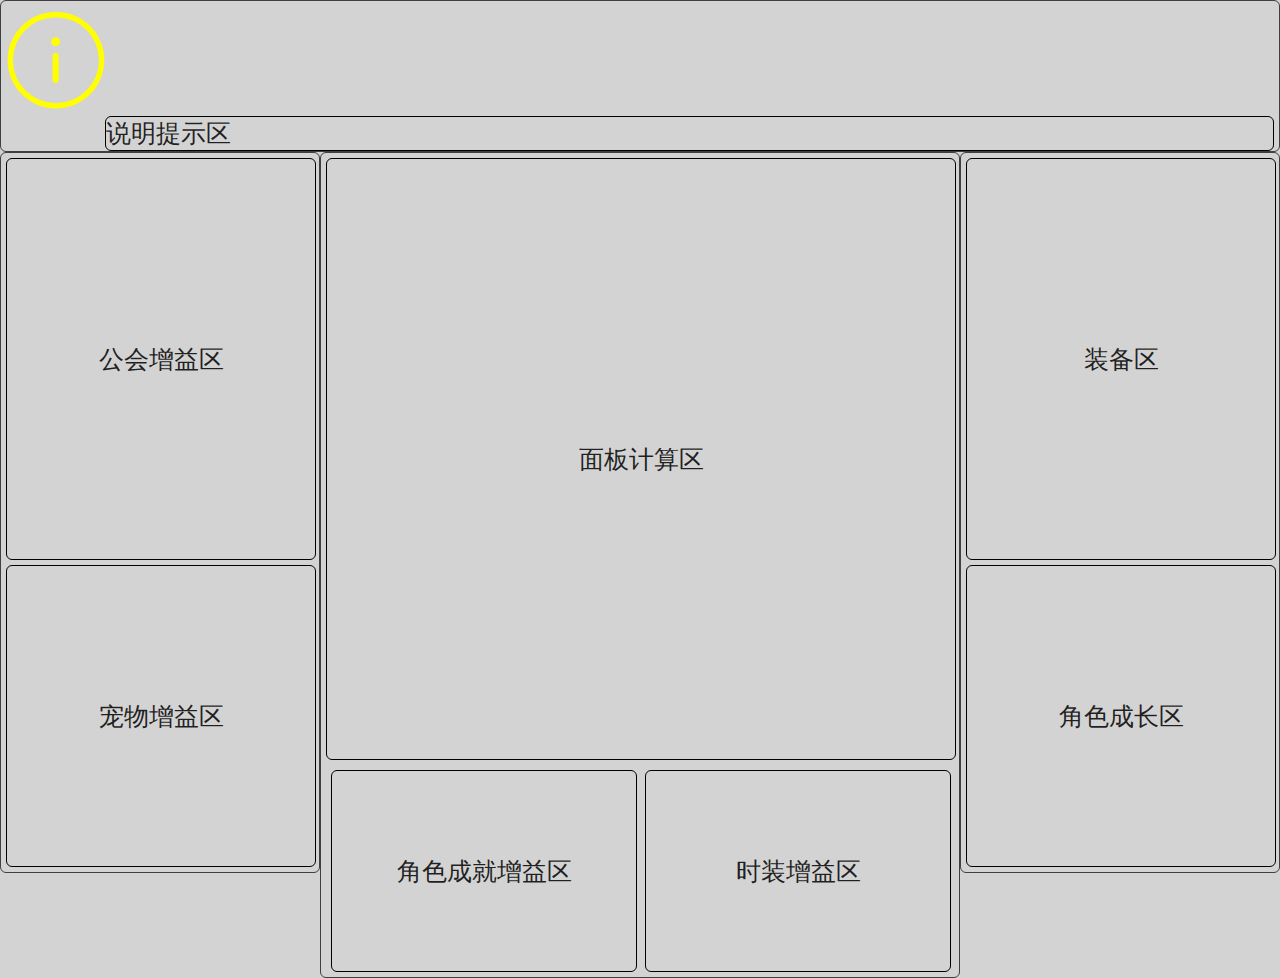
==== indexPC.html @ 62c7f98a "画了个框" ====
<!DOCTYPE html>
<html lang="en">
<head>
    <meta charset="UTF-8">
    <title>DNF面板计算器</title>
    <link href="./layui/css/layui.css" rel="stylesheet">
    <link href="./css/background.css" rel="stylesheet">
    <script src="js/rem.js" ></script>
</head>
<body>
<script src="./layui/layui.js"></script>
<script>
    layui.use(['layer', 'form'], function(){
        var layer = layui.layer
            ,form = layui.form;

        // layer.msg('Hello World');
    });
</script>
<div id="container" class="container">
    <div class="layui-row" style="height: 100px; margin-bottom: 30px;">
        <div class="layui-col-md12 colpadding colborder">
            <i class="layui-icon layui-icon-tips" style="font-size: 100px; width: 8%; color: yellow;"></i>
            <div id="warringInfo" class="panelDivbgWarring" style="float: right; height: 100%; width: 92%">说明提示区</div>
        </div>
    </div>
    <div class="layui-row">
        <!-- 左边列 -->
        <div class="layui-col-md3 colpadding colborder">
            <div id="guild" class="panelDivbg" style="height: 400px;">
                公会增益区
            </div>
            <div id="pet" class="panelDivbg" style="height: 300px;">
                宠物增益区
            </div>
        </div>
        <!-- 中间列 -->
        <div class="layui-col-md6 colpadding colborder">
            <div id="mainpanel" class="panelDivbg" style="height: 600px;">
                面板计算区
            </div>
            <div class="layui-row">
                <div class="layui-col-md6 colpadding">
                    <div id="achievement" class="panelDivbg" style="height: 200px;">
                        角色成就增益区
                    </div>
                </div>
                <div class="layui-col-md6 colpadding">
                    <div id="fashion" class="panelDivbg" style="height: 200px;">
                        时装增益区
                    </div>
                </div>
            </div>
        </div>
        <!-- 右边列 -->
        <div class="layui-col-md3 colpadding colborder">
            <div id="equipment" class="panelDivbg" style="height: 400px;">
                装备区
            </div>
            <div id="grow" class="panelDivbg" style="height: 300px;">
                角色成长区
            </div>
        </div>
    </div>
</div>
</body>
</html>
---- layui/css/layui.css ----
blockquote, body, button, dd, div, dl, dt, form, h1, h2, h3, h4, h5, h6, input, li, ol, p, pre, td, textarea, th, ul {
    margin: 0;
    padding: 0;
    -webkit-tap-highlight-color: rgba(0, 0, 0, 0)
}

a:active, a:hover {
    outline: 0
}

img {
    display: inline-block;
    border: none;
    vertical-align: middle
}

li {
    list-style: none
}

table {
    border-collapse: collapse;
    border-spacing: 0
}

h1, h2, h3 {
    font-weight: 400
}

h4, h5, h6 {
    font-size: 100%;
    font-weight: 400
}

button, input, select, textarea {
    font-size: 100%
}

button, input, optgroup, option, select, textarea {
    font-family: inherit;
    font-size: inherit;
    font-style: inherit;
    font-weight: inherit;
    outline: 0
}

pre {
    white-space: pre-wrap;
    white-space: -moz-pre-wrap;
    white-space: -pre-wrap;
    white-space: -o-pre-wrap;
    word-wrap: break-word
}

body {
    line-height: 1.6;
    color: #333;
    color: rgba(0, 0, 0, .85);
    font: 14px Helvetica Neue, Helvetica, PingFang SC, Tahoma, Arial, sans-serif
}

hr {
    height: 0;
    line-height: 0;
    margin: 10px 0;
    padding: 0;
    border: none !important;
    border-bottom: 1px solid #eee !important;
    clear: both;
    overflow: hidden;
    background: 0 0
}

a {
    color: #333;
    text-decoration: none
}

a:hover {
    color: #777
}

a cite {
    font-style: normal;
    *cursor: pointer
}

.layui-border-box, .layui-border-box * {
    box-sizing: border-box
}

.layui-box, .layui-box * {
    box-sizing: content-box
}

.layui-clear {
    clear: both;
    *zoom: 1
}

.layui-clear:after {
    content: '\20';
    clear: both;
    *zoom: 1;
    display: block;
    height: 0
}

.layui-inline {
    position: relative;
    display: inline-block;
    *display: inline;
    *zoom: 1;
    vertical-align: middle
}

.layui-edge {
    position: relative;
    display: inline-block;
    vertical-align: middle;
    width: 0;
    height: 0;
    border-width: 6px;
    border-style: dashed;
    border-color: transparent;
    overflow: hidden
}

.layui-edge-top {
    top: -4px;
    border-bottom-color: #999;
    border-bottom-style: solid
}

.layui-edge-right {
    border-left-color: #999;
    border-left-style: solid
}

.layui-edge-bottom {
    top: 2px;
    border-top-color: #999;
    border-top-style: solid
}

.layui-edge-left {
    border-right-color: #999;
    border-right-style: solid
}

.layui-elip {
    text-overflow: ellipsis;
    overflow: hidden;
    white-space: nowrap
}

.layui-disabled, .layui-icon, .layui-unselect {
    -moz-user-select: none;
    -webkit-user-select: none;
    -ms-user-select: none
}

.layui-disabled, .layui-disabled:hover {
    color: #d2d2d2 !important;
    cursor: not-allowed !important
}

.layui-circle {
    border-radius: 100%
}

.layui-show {
    display: block !important
}

.layui-hide {
    display: none !important
}

.layui-show-v {
    visibility: visible !important
}

.layui-hide-v {
    visibility: hidden !important
}

@font-face {
    font-family: layui-icon;
    src: url(../font/iconfont.eot?v=256);
    src: url(../font/iconfont.eot?v=256#iefix) format('embedded-opentype'), url(../font/iconfont.woff2?v=256) format('woff2'), url(../font/iconfont.woff?v=256) format('woff'), url(../font/iconfont.ttf?v=256) format('truetype'), url(../font/iconfont.svg?v=256#layui-icon) format('svg')
}

.layui-icon {
    font-family: layui-icon !important;
    font-size: 16px;
    font-style: normal;
    -webkit-font-smoothing: antialiased;
    -moz-osx-font-smoothing: grayscale
}

.layui-icon-reply-fill:before {
    content: "\e611"
}

.layui-icon-set-fill:before {
    content: "\e614"
}

.layui-icon-menu-fill:before {
    content: "\e60f"
}

.layui-icon-search:before {
    content: "\e615"
}

.layui-icon-share:before {
    content: "\e641"
}

.layui-icon-set-sm:before {
    content: "\e620"
}

.layui-icon-engine:before {
    content: "\e628"
}

.layui-icon-close:before {
    content: "\1006"
}

.layui-icon-close-fill:before {
    content: "\1007"
}

.layui-icon-chart-screen:before {
    content: "\e629"
}

.layui-icon-star:before {
    content: "\e600"
}

.layui-icon-circle-dot:before {
    content: "\e617"
}

.layui-icon-chat:before {
    content: "\e606"
}

.layui-icon-release:before {
    content: "\e609"
}

.layui-icon-list:before {
    content: "\e60a"
}

.layui-icon-chart:before {
    content: "\e62c"
}

.layui-icon-ok-circle:before {
    content: "\1005"
}

.layui-icon-layim-theme:before {
    content: "\e61b"
}

.layui-icon-table:before {
    content: "\e62d"
}

.layui-icon-right:before {
    content: "\e602"
}

.layui-icon-left:before {
    content: "\e603"
}

.layui-icon-cart-simple:before {
    content: "\e698"
}

.layui-icon-face-cry:before {
    content: "\e69c"
}

.layui-icon-face-smile:before {
    content: "\e6af"
}

.layui-icon-survey:before {
    content: "\e6b2"
}

.layui-icon-tree:before {
    content: "\e62e"
}

.layui-icon-ie:before {
    content: "\e7bb"
}

.layui-icon-upload-circle:before {
    content: "\e62f"
}

.layui-icon-add-circle:before {
    content: "\e61f"
}

.layui-icon-download-circle:before {
    content: "\e601"
}

.layui-icon-templeate-1:before {
    content: "\e630"
}

.layui-icon-util:before {
    content: "\e631"
}

.layui-icon-face-surprised:before {
    content: "\e664"
}

.layui-icon-edit:before {
    content: "\e642"
}

.layui-icon-speaker:before {
    content: "\e645"
}

.layui-icon-down:before {
    content: "\e61a"
}

.layui-icon-file:before {
    content: "\e621"
}

.layui-icon-layouts:before {
    content: "\e632"
}

.layui-icon-rate-half:before {
    content: "\e6c9"
}

.layui-icon-add-circle-fine:before {
    content: "\e608"
}

.layui-icon-prev-circle:before {
    content: "\e633"
}

.layui-icon-read:before {
    content: "\e705"
}

.layui-icon-404:before {
    content: "\e61c"
}

.layui-icon-carousel:before {
    content: "\e634"
}

.layui-icon-help:before {
    content: "\e607"
}

.layui-icon-code-circle:before {
    content: "\e635"
}

.layui-icon-windows:before {
    content: "\e67f"
}

.layui-icon-water:before {
    content: "\e636"
}

.layui-icon-username:before {
    content: "\e66f"
}

.layui-icon-find-fill:before {
    content: "\e670"
}

.layui-icon-about:before {
    content: "\e60b"
}

.layui-icon-location:before {
    content: "\e715"
}

.layui-icon-up:before {
    content: "\e619"
}

.layui-icon-pause:before {
    content: "\e651"
}

.layui-icon-date:before {
    content: "\e637"
}

.layui-icon-layim-uploadfile:before {
    content: "\e61d"
}

.layui-icon-delete:before {
    content: "\e640"
}

.layui-icon-play:before {
    content: "\e652"
}

.layui-icon-top:before {
    content: "\e604"
}

.layui-icon-firefox:before {
    content: "\e686"
}

.layui-icon-friends:before {
    content: "\e612"
}

.layui-icon-refresh-3:before {
    content: "\e9aa"
}

.layui-icon-ok:before {
    content: "\e605"
}

.layui-icon-layer:before {
    content: "\e638"
}

.layui-icon-face-smile-fine:before {
    content: "\e60c"
}

.layui-icon-dollar:before {
    content: "\e659"
}

.layui-icon-group:before {
    content: "\e613"
}

.layui-icon-layim-download:before {
    content: "\e61e"
}

.layui-icon-picture-fine:before {
    content: "\e60d"
}

.layui-icon-link:before {
    content: "\e64c"
}

.layui-icon-diamond:before {
    content: "\e735"
}

.layui-icon-log:before {
    content: "\e60e"
}

.layui-icon-key:before {
    content: "\e683"
}

.layui-icon-rate-solid:before {
    content: "\e67a"
}

.layui-icon-fonts-del:before {
    content: "\e64f"
}

.layui-icon-unlink:before {
    content: "\e64d"
}

.layui-icon-fonts-clear:before {
    content: "\e639"
}

.layui-icon-triangle-r:before {
    content: "\e623"
}

.layui-icon-circle:before {
    content: "\e63f"
}

.layui-icon-radio:before {
    content: "\e643"
}

.layui-icon-align-center:before {
    content: "\e647"
}

.layui-icon-align-right:before {
    content: "\e648"
}

.layui-icon-align-left:before {
    content: "\e649"
}

.layui-icon-loading-1:before {
    content: "\e63e"
}

.layui-icon-return:before {
    content: "\e65c"
}

.layui-icon-fonts-strong:before {
    content: "\e62b"
}

.layui-icon-upload:before {
    content: "\e67c"
}

.layui-icon-dialogue:before {
    content: "\e63a"
}

.layui-icon-video:before {
    content: "\e6ed"
}

.layui-icon-headset:before {
    content: "\e6fc"
}

.layui-icon-cellphone-fine:before {
    content: "\e63b"
}

.layui-icon-add-1:before {
    content: "\e654"
}

.layui-icon-face-smile-b:before {
    content: "\e650"
}

.layui-icon-fonts-html:before {
    content: "\e64b"
}

.layui-icon-screen-full:before {
    content: "\e622"
}

.layui-icon-form:before {
    content: "\e63c"
}

.layui-icon-cart:before {
    content: "\e657"
}

.layui-icon-camera-fill:before {
    content: "\e65d"
}

.layui-icon-tabs:before {
    content: "\e62a"
}

.layui-icon-heart-fill:before {
    content: "\e68f"
}

.layui-icon-fonts-code:before {
    content: "\e64e"
}

.layui-icon-ios:before {
    content: "\e680"
}

.layui-icon-at:before {
    content: "\e687"
}

.layui-icon-fire:before {
    content: "\e756"
}

.layui-icon-set:before {
    content: "\e716"
}

.layui-icon-fonts-u:before {
    content: "\e646"
}

.layui-icon-triangle-d:before {
    content: "\e625"
}

.layui-icon-tips:before {
    content: "\e702"
}

.layui-icon-picture:before {
    content: "\e64a"
}

.layui-icon-more-vertical:before {
    content: "\e671"
}

.layui-icon-bluetooth:before {
    content: "\e689"
}

.layui-icon-flag:before {
    content: "\e66c"
}

.layui-icon-loading:before {
    content: "\e63d"
}

.layui-icon-fonts-i:before {
    content: "\e644"
}

.layui-icon-refresh-1:before {
    content: "\e666"
}

.layui-icon-rmb:before {
    content: "\e65e"
}

.layui-icon-addition:before {
    content: "\e624"
}

.layui-icon-home:before {
    content: "\e68e"
}

.layui-icon-time:before {
    content: "\e68d"
}

.layui-icon-user:before {
    content: "\e770"
}

.layui-icon-notice:before {
    content: "\e667"
}

.layui-icon-chrome:before {
    content: "\e68a"
}

.layui-icon-edge:before {
    content: "\e68b"
}

.layui-icon-login-weibo:before {
    content: "\e675"
}

.layui-icon-voice:before {
    content: "\e688"
}

.layui-icon-upload-drag:before {
    content: "\e681"
}

.layui-icon-login-qq:before {
    content: "\e676"
}

.layui-icon-snowflake:before {
    content: "\e6b1"
}

.layui-icon-heart:before {
    content: "\e68c"
}

.layui-icon-logout:before {
    content: "\e682"
}

.layui-icon-file-b:before {
    content: "\e655"
}

.layui-icon-template:before {
    content: "\e663"
}

.layui-icon-transfer:before {
    content: "\e691"
}

.layui-icon-auz:before {
    content: "\e672"
}

.layui-icon-console:before {
    content: "\e665"
}

.layui-icon-app:before {
    content: "\e653"
}

.layui-icon-prev:before {
    content: "\e65a"
}

.layui-icon-website:before {
    content: "\e7ae"
}

.layui-icon-next:before {
    content: "\e65b"
}

.layui-icon-component:before {
    content: "\e857"
}

.layui-icon-android:before {
    content: "\e684"
}

.layui-icon-more:before {
    content: "\e65f"
}

.layui-icon-login-wechat:before {
    content: "\e677"
}

.layui-icon-shrink-right:before {
    content: "\e668"
}

.layui-icon-spread-left:before {
    content: "\e66b"
}

.layui-icon-camera:before {
    content: "\e660"
}

.layui-icon-note:before {
    content: "\e66e"
}

.layui-icon-refresh:before {
    content: "\e669"
}

.layui-icon-female:before {
    content: "\e661"
}

.layui-icon-male:before {
    content: "\e662"
}

.layui-icon-screen-restore:before {
    content: "\e758"
}

.layui-icon-password:before {
    content: "\e673"
}

.layui-icon-senior:before {
    content: "\e674"
}

.layui-icon-theme:before {
    content: "\e66a"
}

.layui-icon-tread:before {
    content: "\e6c5"
}

.layui-icon-praise:before {
    content: "\e6c6"
}

.layui-icon-star-fill:before {
    content: "\e658"
}

.layui-icon-rate:before {
    content: "\e67b"
}

.layui-icon-template-1:before {
    content: "\e656"
}

.layui-icon-vercode:before {
    content: "\e679"
}

.layui-icon-service:before {
    content: "\e626"
}

.layui-icon-cellphone:before {
    content: "\e678"
}

.layui-icon-print:before {
    content: "\e66d"
}

.layui-icon-cols:before {
    content: "\e610"
}

.layui-icon-wifi:before {
    content: "\e7e0"
}

.layui-icon-export:before {
    content: "\e67d"
}

.layui-icon-rss:before {
    content: "\e808"
}

.layui-icon-slider:before {
    content: "\e714"
}

.layui-icon-email:before {
    content: "\e618"
}

.layui-icon-subtraction:before {
    content: "\e67e"
}

.layui-icon-mike:before {
    content: "\e6dc"
}

.layui-icon-light:before {
    content: "\e748"
}

.layui-icon-gift:before {
    content: "\e627"
}

.layui-icon-mute:before {
    content: "\e685"
}

.layui-icon-reduce-circle:before {
    content: "\e616"
}

.layui-icon-music:before {
    content: "\e690"
}

.layui-main {
    position: relative;
    width: 1160px;
    margin: 0 auto
}

.layui-header {
    position: relative;
    z-index: 1000;
    height: 60px
}

.layui-header a:hover {
    transition: all .5s;
    -webkit-transition: all .5s
}

.layui-side {
    position: fixed;
    left: 0;
    top: 0;
    bottom: 0;
    z-index: 999;
    width: 200px;
    overflow-x: hidden
}

.layui-side-scroll {
    position: relative;
    width: 220px;
    height: 100%;
    overflow-x: hidden
}

.layui-body {
    position: relative;
    left: 200px;
    right: 0;
    top: 0;
    bottom: 0;
    z-index: 900;
    width: auto;
    box-sizing: border-box
}

.layui-layout-body {
    overflow-x: hidden
}

.layui-layout-admin .layui-header {
    position: fixed;
    top: 0;
    left: 0;
    right: 0;
    background-color: #23262e
}

.layui-layout-admin .layui-side {
    top: 60px;
    width: 200px;
    overflow-x: hidden
}

.layui-layout-admin .layui-body {
    position: absolute;
    top: 60px;
    padding-bottom: 44px
}

.layui-layout-admin .layui-main {
    width: auto;
    margin: 0 15px
}

.layui-layout-admin .layui-footer {
    position: fixed;
    left: 200px;
    right: 0;
    bottom: 0;
    z-index: 990;
    height: 44px;
    line-height: 44px;
    padding: 0 15px;
    box-shadow: -1px 0 4px rgb(0 0 0 / 12%);
    background-color: #fafafa
}

.layui-layout-admin .layui-logo {
    position: absolute;
    left: 0;
    top: 0;
    width: 200px;
    height: 100%;
    line-height: 60px;
    text-align: center;
    color: #009688;
    font-size: 16px;
    box-shadow: 0 1px 2px 0 rgb(0 0 0 / 15%)
}

.layui-layout-admin .layui-header .layui-nav {
    background: 0 0
}

.layui-layout-left {
    position: absolute !important;
    left: 200px;
    top: 0
}

.layui-layout-right {
    position: absolute !important;
    right: 0;
    top: 0
}

.layui-container {
    position: relative;
    margin: 0 auto;
    box-sizing: border-box
}

.layui-fluid {
    position: relative;
    margin: 0 auto;
    padding: 0 15px
}

.layui-row:after, .layui-row:before {
    content: "";
    display: block;
    clear: both
}

.layui-col-lg1, .layui-col-lg10, .layui-col-lg11, .layui-col-lg12, .layui-col-lg2, .layui-col-lg3, .layui-col-lg4, .layui-col-lg5, .layui-col-lg6, .layui-col-lg7, .layui-col-lg8, .layui-col-lg9, .layui-col-md1, .layui-col-md10, .layui-col-md11, .layui-col-md12, .layui-col-md2, .layui-col-md3, .layui-col-md4, .layui-col-md5, .layui-col-md6, .layui-col-md7, .layui-col-md8, .layui-col-md9, .layui-col-sm1, .layui-col-sm10, .layui-col-sm11, .layui-col-sm12, .layui-col-sm2, .layui-col-sm3, .layui-col-sm4, .layui-col-sm5, .layui-col-sm6, .layui-col-sm7, .layui-col-sm8, .layui-col-sm9, .layui-col-xs1, .layui-col-xs10, .layui-col-xs11, .layui-col-xs12, .layui-col-xs2, .layui-col-xs3, .layui-col-xs4, .layui-col-xs5, .layui-col-xs6, .layui-col-xs7, .layui-col-xs8, .layui-col-xs9 {
    position: relative;
    display: block;
    box-sizing: border-box
}

.layui-col-xs1, .layui-col-xs10, .layui-col-xs11, .layui-col-xs12, .layui-col-xs2, .layui-col-xs3, .layui-col-xs4, .layui-col-xs5, .layui-col-xs6, .layui-col-xs7, .layui-col-xs8, .layui-col-xs9 {
    float: left
}

.layui-col-xs1 {
    width: 8.33333333%
}

.layui-col-xs2 {
    width: 16.66666667%
}

.layui-col-xs3 {
    width: 25%
}

.layui-col-xs4 {
    width: 33.33333333%
}

.layui-col-xs5 {
    width: 41.66666667%
}

.layui-col-xs6 {
    width: 50%
}

.layui-col-xs7 {
    width: 58.33333333%
}

.layui-col-xs8 {
    width: 66.66666667%
}

.layui-col-xs9 {
    width: 75%
}

.layui-col-xs10 {
    width: 83.33333333%
}

.layui-col-xs11 {
    width: 91.66666667%
}

.layui-col-xs12 {
    width: 100%
}

.layui-col-xs-offset1 {
    margin-left: 8.33333333%
}

.layui-col-xs-offset2 {
    margin-left: 16.66666667%
}

.layui-col-xs-offset3 {
    margin-left: 25%
}

.layui-col-xs-offset4 {
    margin-left: 33.33333333%
}

.layui-col-xs-offset5 {
    margin-left: 41.66666667%
}

.layui-col-xs-offset6 {
    margin-left: 50%
}

.layui-col-xs-offset7 {
    margin-left: 58.33333333%
}

.layui-col-xs-offset8 {
    margin-left: 66.66666667%
}

.layui-col-xs-offset9 {
    margin-left: 75%
}

.layui-col-xs-offset10 {
    margin-left: 83.33333333%
}

.layui-col-xs-offset11 {
    margin-left: 91.66666667%
}

.layui-col-xs-offset12 {
    margin-left: 100%
}

@media screen and (max-width: 767.98px) {
    .layui-container {
        padding: 0 15px
    }

    .layui-hide-xs {
        display: none !important
    }

    .layui-show-xs-block {
        display: block !important
    }

    .layui-show-xs-inline {
        display: inline !important
    }

    .layui-show-xs-inline-block {
        display: inline-block !important
    }
}

@media screen and (min-width: 768px) {
    .layui-container {
        width: 720px
    }

    .layui-hide-sm {
        display: none !important
    }

    .layui-show-sm-block {
        display: block !important
    }

    .layui-show-sm-inline {
        display: inline !important
    }

    .layui-show-sm-inline-block {
        display: inline-block !important
    }

    .layui-col-sm1, .layui-col-sm10, .layui-col-sm11, .layui-col-sm12, .layui-col-sm2, .layui-col-sm3, .layui-col-sm4, .layui-col-sm5, .layui-col-sm6, .layui-col-sm7, .layui-col-sm8, .layui-col-sm9 {
        float: left
    }

    .layui-col-sm1 {
        width: 8.33333333%
    }

    .layui-col-sm2 {
        width: 16.66666667%
    }

    .layui-col-sm3 {
        width: 25%
    }

    .layui-col-sm4 {
        width: 33.33333333%
    }

    .layui-col-sm5 {
        width: 41.66666667%
    }

    .layui-col-sm6 {
        width: 50%
    }

    .layui-col-sm7 {
        width: 58.33333333%
    }

    .layui-col-sm8 {
        width: 66.66666667%
    }

    .layui-col-sm9 {
        width: 75%
    }

    .layui-col-sm10 {
        width: 83.33333333%
    }

    .layui-col-sm11 {
        width: 91.66666667%
    }

    .layui-col-sm12 {
        width: 100%
    }

    .layui-col-sm-offset1 {
        margin-left: 8.33333333%
    }

    .layui-col-sm-offset2 {
        margin-left: 16.66666667%
    }

    .layui-col-sm-offset3 {
        margin-left: 25%
    }

    .layui-col-sm-offset4 {
        margin-left: 33.33333333%
    }

    .layui-col-sm-offset5 {
        margin-left: 41.66666667%
    }

    .layui-col-sm-offset6 {
        margin-left: 50%
    }

    .layui-col-sm-offset7 {
        margin-left: 58.33333333%
    }

    .layui-col-sm-offset8 {
        margin-left: 66.66666667%
    }

    .layui-col-sm-offset9 {
        margin-left: 75%
    }

    .layui-col-sm-offset10 {
        margin-left: 83.33333333%
    }

    .layui-col-sm-offset11 {
        margin-left: 91.66666667%
    }

    .layui-col-sm-offset12 {
        margin-left: 100%
    }
}

@media screen and (min-width: 992px) {
    .layui-container {
        width: 960px
    }

    .layui-hide-md {
        display: none !important
    }

    .layui-show-md-block {
        display: block !important
    }

    .layui-show-md-inline {
        display: inline !important
    }

    .layui-show-md-inline-block {
        display: inline-block !important
    }

    .layui-col-md1, .layui-col-md10, .layui-col-md11, .layui-col-md12, .layui-col-md2, .layui-col-md3, .layui-col-md4, .layui-col-md5, .layui-col-md6, .layui-col-md7, .layui-col-md8, .layui-col-md9 {
        float: left
    }

    .layui-col-md1 {
        width: 8.33333333%
    }

    .layui-col-md2 {
        width: 16.66666667%
    }

    .layui-col-md3 {
        width: 25%
    }

    .layui-col-md4 {
        width: 33.33333333%
    }

    .layui-col-md5 {
        width: 41.66666667%
    }

    .layui-col-md6 {
        width: 50%
    }

    .layui-col-md7 {
        width: 58.33333333%
    }

    .layui-col-md8 {
        width: 66.66666667%
    }

    .layui-col-md9 {
        width: 75%
    }

    .layui-col-md10 {
        width: 83.33333333%
    }

    .layui-col-md11 {
        width: 91.66666667%
    }

    .layui-col-md12 {
        width: 100%
    }

    .layui-col-md-offset1 {
        margin-left: 8.33333333%
    }

    .layui-col-md-offset2 {
        margin-left: 16.66666667%
    }

    .layui-col-md-offset3 {
        margin-left: 25%
    }

    .layui-col-md-offset4 {
        margin-left: 33.33333333%
    }

    .layui-col-md-offset5 {
        margin-left: 41.66666667%
    }

    .layui-col-md-offset6 {
        margin-left: 50%
    }

    .layui-col-md-offset7 {
        margin-left: 58.33333333%
    }

    .layui-col-md-offset8 {
        margin-left: 66.66666667%
    }

    .layui-col-md-offset9 {
        margin-left: 75%
    }

    .layui-col-md-offset10 {
        margin-left: 83.33333333%
    }

    .layui-col-md-offset11 {
        margin-left: 91.66666667%
    }

    .layui-col-md-offset12 {
        margin-left: 100%
    }
}

@media screen and (min-width: 1200px) {
    .layui-container {
        width: 1150px
    }

    .layui-hide-lg {
        display: none !important
    }

    .layui-show-lg-block {
        display: block !important
    }

    .layui-show-lg-inline {
        display: inline !important
    }

    .layui-show-lg-inline-block {
        display: inline-block !important
    }

    .layui-col-lg1, .layui-col-lg10, .layui-col-lg11, .layui-col-lg12, .layui-col-lg2, .layui-col-lg3, .layui-col-lg4, .layui-col-lg5, .layui-col-lg6, .layui-col-lg7, .layui-col-lg8, .layui-col-lg9 {
        float: left
    }

    .layui-col-lg1 {
        width: 8.33333333%
    }

    .layui-col-lg2 {
        width: 16.66666667%
    }

    .layui-col-lg3 {
        width: 25%
    }

    .layui-col-lg4 {
        width: 33.33333333%
    }

    .layui-col-lg5 {
        width: 41.66666667%
    }

    .layui-col-lg6 {
        width: 50%
    }

    .layui-col-lg7 {
        width: 58.33333333%
    }

    .layui-col-lg8 {
        width: 66.66666667%
    }

    .layui-col-lg9 {
        width: 75%
    }

    .layui-col-lg10 {
        width: 83.33333333%
    }

    .layui-col-lg11 {
        width: 91.66666667%
    }

    .layui-col-lg12 {
        width: 100%
    }

    .layui-col-lg-offset1 {
        margin-left: 8.33333333%
    }

    .layui-col-lg-offset2 {
        margin-left: 16.66666667%
    }

    .layui-col-lg-offset3 {
        margin-left: 25%
    }

    .layui-col-lg-offset4 {
        margin-left: 33.33333333%
    }

    .layui-col-lg-offset5 {
        margin-left: 41.66666667%
    }

    .layui-col-lg-offset6 {
        margin-left: 50%
    }

    .layui-col-lg-offset7 {
        margin-left: 58.33333333%
    }

    .layui-col-lg-offset8 {
        margin-left: 66.66666667%
    }

    .layui-col-lg-offset9 {
        margin-left: 75%
    }

    .layui-col-lg-offset10 {
        margin-left: 83.33333333%
    }

    .layui-col-lg-offset11 {
        margin-left: 91.66666667%
    }

    .layui-col-lg-offset12 {
        margin-left: 100%
    }
}

.layui-col-space1 {
    margin: -.5px
}

.layui-col-space1 > * {
    padding: .5px
}

.layui-col-space2 {
    margin: -1px
}

.layui-col-space2 > * {
    padding: 1px
}

.layui-col-space4 {
    margin: -2px
}

.layui-col-space4 > * {
    padding: 2px
}

.layui-col-space5 {
    margin: -2.5px
}

.layui-col-space5 > * {
    padding: 2.5px
}

.layui-col-space6 {
    margin: -3px
}

.layui-col-space6 > * {
    padding: 3px
}

.layui-col-space8 {
    margin: -4px
}

.layui-col-space8 > * {
    padding: 4px
}

.layui-col-space10 {
    margin: -5px
}

.layui-col-space10 > * {
    padding: 5px
}

.layui-col-space12 {
    margin: -6px
}

.layui-col-space12 > * {
    padding: 6px
}

.layui-col-space14 {
    margin: -7px
}

.layui-col-space14 > * {
    padding: 7px
}

.layui-col-space15 {
    margin: -7.5px
}

.layui-col-space15 > * {
    padding: 7.5px
}

.layui-col-space16 {
    margin: -8px
}

.layui-col-space16 > * {
    padding: 8px
}

.layui-col-space18 {
    margin: -9px
}

.layui-col-space18 > * {
    padding: 9px
}

.layui-col-space20 {
    margin: -10px
}

.layui-col-space20 > * {
    padding: 10px
}

.layui-col-space22 {
    margin: -11px
}

.layui-col-space22 > * {
    padding: 11px
}

.layui-col-space24 {
    margin: -12px
}

.layui-col-space24 > * {
    padding: 12px
}

.layui-col-space25 {
    margin: -12.5px
}

.layui-col-space25 > * {
    padding: 12.5px
}

.layui-col-space26 {
    margin: -13px
}

.layui-col-space26 > * {
    padding: 13px
}

.layui-col-space28 {
    margin: -14px
}

.layui-col-space28 > * {
    padding: 14px
}

.layui-col-space30 {
    margin: -15px
}

.layui-col-space30 > * {
    padding: 15px
}

.layui-btn, .layui-input, .layui-select, .layui-textarea, .layui-upload-button {
    outline: 0;
    -webkit-appearance: none;
    transition: all .3s;
    -webkit-transition: all .3s;
    box-sizing: border-box
}

.layui-elem-quote {
    margin-bottom: 10px;
    padding: 15px;
    line-height: 1.6;
    border-left: 5px solid #5fb878;
    border-radius: 0 2px 2px 0;
    background-color: #fafafa
}

.layui-quote-nm {
    border-style: solid;
    border-width: 1px;
    border-left-width: 5px;
    background: 0 0
}

.layui-elem-field {
    margin-bottom: 10px;
    padding: 0;
    border-width: 1px;
    border-style: solid
}

.layui-elem-field legend {
    margin-left: 20px;
    padding: 0 10px;
    font-size: 20px;
    font-weight: 300
}

.layui-field-title {
    margin: 10px 0 20px;
    border-width: 0;
    border-top-width: 1px
}

.layui-field-box {
    padding: 15px
}

.layui-field-title .layui-field-box {
    padding: 10px 0
}

.layui-progress {
    position: relative;
    height: 6px;
    border-radius: 20px;
    background-color: #eee
}

.layui-progress-bar {
    position: absolute;
    left: 0;
    top: 0;
    width: 0;
    max-width: 100%;
    height: 6px;
    border-radius: 20px;
    text-align: right;
    background-color: #5fb878;
    transition: all .3s;
    -webkit-transition: all .3s
}

.layui-progress-big, .layui-progress-big .layui-progress-bar {
    height: 18px;
    line-height: 18px
}

.layui-progress-text {
    position: relative;
    top: -20px;
    line-height: 18px;
    font-size: 12px;
    color: #5f5f5f
}

.layui-progress-big .layui-progress-text {
    position: static;
    padding: 0 10px;
    color: #fff
}

.layui-collapse {
    border-width: 1px;
    border-style: solid;
    border-radius: 2px
}

.layui-colla-content, .layui-colla-item {
    border-top-width: 1px;
    border-top-style: solid
}

.layui-colla-item:first-child {
    border-top: none
}

.layui-colla-title {
    position: relative;
    height: 42px;
    line-height: 42px;
    padding: 0 15px 0 35px;
    color: #333;
    background-color: #fafafa;
    cursor: pointer;
    font-size: 14px;
    overflow: hidden
}

.layui-colla-content {
    display: none;
    padding: 10px 15px;
    line-height: 1.6;
    color: #5f5f5f
}

.layui-colla-icon {
    position: absolute;
    left: 15px;
    top: 0;
    font-size: 14px
}

.layui-card {
    margin-bottom: 15px;
    border-radius: 2px;
    background-color: #fff;
    box-shadow: 0 1px 2px 0 rgba(0, 0, 0, .05)
}

.layui-card:last-child {
    margin-bottom: 0
}

.layui-card-header {
    position: relative;
    height: 42px;
    line-height: 42px;
    padding: 0 15px;
    border-bottom: 1px solid #f6f6f6;
    color: #333;
    border-radius: 2px 2px 0 0;
    font-size: 14px
}

.layui-card-body {
    position: relative;
    padding: 10px 15px;
    line-height: 24px
}

.layui-card-body[pad15] {
    padding: 15px
}

.layui-card-body[pad20] {
    padding: 20px
}

.layui-card-body .layui-table {
    margin: 5px 0
}

.layui-card .layui-tab {
    margin: 0
}

.layui-panel {
    position: relative;
    border-width: 1px;
    border-style: solid;
    border-radius: 2px;
    box-shadow: 1px 1px 4px rgb(0 0 0 / 8%);
    background-color: #fff;
    color: #5f5f5f
}

.layui-panel-window {
    position: relative;
    padding: 15px;
    border-radius: 0;
    border-top: 5px solid #eee;
    background-color: #fff
}

.layui-auxiliar-moving {
    position: fixed;
    left: 0;
    right: 0;
    top: 0;
    bottom: 0;
    width: 100%;
    height: 100%;
    background: 0 0;
    z-index: 9999999999
}

.layui-bg-red {
    background-color: #ff5722 !important;
    color: #fff !important
}

.layui-bg-orange {
    background-color: #ffb800 !important;
    color: #fff !important
}

.layui-bg-green {
    background-color: #009688 !important;
    color: #fff !important
}

.layui-bg-cyan {
    background-color: #2f4056 !important;
    color: #fff !important
}

.layui-bg-blue {
    background-color: #1e9fff !important;
    color: #fff !important
}

.layui-bg-black {
    background-color: #393d49 !important;
    color: #fff !important
}

.layui-bg-gray {
    background-color: #fafafa !important;
    color: #5f5f5f !important
}

.layui-badge-rim, .layui-border, .layui-colla-content, .layui-colla-item, .layui-collapse, .layui-elem-field, .layui-form-pane .layui-form-item[pane], .layui-form-pane .layui-form-label, .layui-input, .layui-layedit, .layui-layedit-tool, .layui-panel, .layui-quote-nm, .layui-select, .layui-tab-bar, .layui-tab-card, .layui-tab-title, .layui-tab-title .layui-this:after, .layui-textarea {
    border-color: #eee
}

.layui-border {
    border-width: 1px;
    border-style: solid;
    color: #5f5f5f !important
}

.layui-border-red {
    border-width: 1px;
    border-style: solid;
    border-color: #ff5722 !important;
    color: #ff5722 !important
}

.layui-border-orange {
    border-width: 1px;
    border-style: solid;
    border-color: #ffb800 !important;
    color: #ffb800 !important
}

.layui-border-green {
    border-width: 1px;
    border-style: solid;
    border-color: #009688 !important;
    color: #009688 !important
}

.layui-border-cyan {
    border-width: 1px;
    border-style: solid;
    border-color: #2f4056 !important;
    color: #2f4056 !important
}

.layui-border-blue {
    border-width: 1px;
    border-style: solid;
    border-color: #1e9fff !important;
    color: #1e9fff !important
}

.layui-border-black {
    border-width: 1px;
    border-style: solid;
    border-color: #393d49 !important;
    color: #393d49 !important
}

.layui-timeline-item:before {
    background-color: #eee
}

.layui-text {
    line-height: 1.6;
    font-size: 14px;
    color: #5f5f5f
}

.layui-text h1, .layui-text h2, .layui-text h3, .layui-text h4, .layui-text h5, .layui-text h6 {
    font-weight: 500;
    color: #333
}

.layui-text h1 {
    font-size: 32px
}

.layui-text h2 {
    font-size: 24px
}

.layui-text h3 {
    font-size: 18px
}

.layui-text h4 {
    font-size: 16px
}

.layui-text h5 {
    font-size: 14px
}

.layui-text h6 {
    font-size: 13px
}

.layui-text a:not(.layui-btn) {
    color: #01aaed
}

.layui-text a:not(.layui-btn):hover {
    text-decoration: underline
}

.layui-text ol, .layui-text ul {
    padding: 5px 0 5px 15px
}

.layui-text ul li {
    margin-top: 5px;
    list-style-type: disc
}

.layui-text ol li {
    margin-top: 5px;
    list-style-type: decimal
}

.layui-text em, .layui-word-aux {
    color: #999 !important;
    padding-left: 5px !important;
    padding-right: 5px !important
}

.layui-text p {
    margin: 15px 0
}

.layui-text p:first-child {
    margin-top: 0
}

.layui-text p:last-child {
    margin-bottom: 0
}

.layui-text blockquote:not(.layui-elem-quote) {
    padding: 5px 15px;
    border-left: 5px solid #eee
}

.layui-text pre:not(.layui-code) {
    padding: 15px;
    font-family: Lucida Console, Consolas, Courier New;
    background-color: #fafafa
}

.layui-font-12 {
    font-size: 12px !important
}

.layui-font-14 {
    font-size: 14px !important
}

.layui-font-16 {
    font-size: 16px !important
}

.layui-font-18 {
    font-size: 18px !important
}

.layui-font-20 {
    font-size: 20px !important
}

.layui-font-red {
    color: #ff5722 !important
}

.layui-font-orange {
    color: #ffb800 !important
}

.layui-font-green {
    color: #009688 !important
}

.layui-font-cyan {
    color: #2f4056 !important
}

.layui-font-blue {
    color: #01aaed !important
}

.layui-font-black {
    color: #000 !important
}

.layui-font-gray {
    color: #c2c2c2 !important
}

.layui-btn {
    display: inline-block;
    vertical-align: middle;
    height: 38px;
    line-height: 38px;
    border: 1px solid transparent;
    padding: 0 18px;
    background-color: #009688;
    color: #fff;
    white-space: nowrap;
    text-align: center;
    font-size: 14px;
    border-radius: 2px;
    cursor: pointer;
    -moz-user-select: none;
    -webkit-user-select: none;
    -ms-user-select: none
}

.layui-btn:hover {
    opacity: .8;
    filter: alpha(opacity=80);
    color: #fff
}

.layui-btn:active {
    opacity: 1;
    filter: alpha(opacity=100)
}

.layui-btn + .layui-btn {
    margin-left: 10px
}

.layui-btn-container {
    font-size: 0
}

.layui-btn-container .layui-btn {
    margin-right: 10px;
    margin-bottom: 10px
}

.layui-btn-container .layui-btn + .layui-btn {
    margin-left: 0
}

.layui-table .layui-btn-container .layui-btn {
    margin-bottom: 9px
}

.layui-btn-radius {
    border-radius: 100px
}

.layui-btn .layui-icon {
    padding: 0 2px;
    vertical-align: middle \0;
    vertical-align: bottom
}

.layui-btn-primary {
    border-color: #d2d2d2;
    background: 0 0;
    color: #5f5f5f
}

.layui-btn-primary:hover {
    border-color: #009688;
    color: #333
}

.layui-btn-normal {
    background-color: #1e9fff
}

.layui-btn-warm {
    background-color: #ffb800
}

.layui-btn-danger {
    background-color: #ff5722
}

.layui-btn-checked {
    background-color: #5fb878
}

.layui-btn-disabled, .layui-btn-disabled:active, .layui-btn-disabled:hover {
    border-color: #eee !important;
    background-color: #fbfbfb !important;
    color: #d2d2d2 !important;
    cursor: not-allowed !important;
    opacity: 1
}

.layui-btn-lg {
    height: 44px;
    line-height: 44px;
    padding: 0 25px;
    font-size: 16px
}

.layui-btn-sm {
    height: 30px;
    line-height: 30px;
    padding: 0 10px;
    font-size: 12px
}

.layui-btn-xs {
    height: 22px;
    line-height: 22px;
    padding: 0 5px;
    font-size: 12px
}

.layui-btn-xs i {
    font-size: 12px !important
}

.layui-btn-group {
    display: inline-block;
    vertical-align: middle;
    font-size: 0
}

.layui-btn-group .layui-btn {
    margin-left: 0 !important;
    margin-right: 0 !important;
    border-left: 1px solid rgba(255, 255, 255, .5);
    border-radius: 0
}

.layui-btn-group .layui-btn-primary {
    border-left: none
}

.layui-btn-group .layui-btn-primary:hover {
    border-color: #d2d2d2;
    color: #009688
}

.layui-btn-group .layui-btn:first-child {
    border-left: none;
    border-radius: 2px 0 0 2px
}

.layui-btn-group .layui-btn-primary:first-child {
    border-left: 1px solid #d2d2d2
}

.layui-btn-group .layui-btn:last-child {
    border-radius: 0 2px 2px 0
}

.layui-btn-group .layui-btn + .layui-btn {
    margin-left: 0
}

.layui-btn-group + .layui-btn-group {
    margin-left: 10px
}

.layui-btn-fluid {
    width: 100%
}

.layui-input, .layui-select, .layui-textarea {
    height: 38px;
    line-height: 1.3;
    line-height: 38px \9;
    border-width: 1px;
    border-style: solid;
    background-color: #fff;
    color: rgba(0, 0, 0, .85);
    border-radius: 2px
}

.layui-input::-webkit-input-placeholder, .layui-select::-webkit-input-placeholder, .layui-textarea::-webkit-input-placeholder {
    line-height: 1.3
}

.layui-input, .layui-textarea {
    display: block;
    width: 100%;
    padding-left: 10px
}

.layui-input:hover, .layui-textarea:hover {
    border-color: #eee !important
}

.layui-input:focus, .layui-textarea:focus {
    border-color: #d2d2d2 !important
}

.layui-textarea {
    position: relative;
    min-height: 100px;
    height: auto;
    line-height: 20px;
    padding: 6px 10px;
    resize: vertical
}

.layui-select {
    padding: 0 10px
}

.layui-form input[type=checkbox], .layui-form input[type=radio], .layui-form select {
    display: none
}

.layui-form [lay-ignore] {
    display: initial
}

.layui-form-item {
    margin-bottom: 15px;
    clear: both;
    *zoom: 1
}

.layui-form-item:after {
    content: '\20';
    clear: both;
    *zoom: 1;
    display: block;
    height: 0
}

.layui-form-label {
    position: relative;
    float: left;
    display: block;
    padding: 9px 15px;
    width: 80px;
    font-weight: 400;
    line-height: 20px;
    text-align: right
}

.layui-form-label-col {
    display: block;
    float: none;
    padding: 9px 0;
    line-height: 20px;
    text-align: left
}

.layui-form-item .layui-inline {
    margin-bottom: 5px;
    margin-right: 10px
}

.layui-input-block, .layui-input-inline {
    position: relative
}

.layui-input-block {
    margin-left: 110px;
    min-height: 36px
}

.layui-input-inline {
    display: inline-block;
    vertical-align: middle
}

.layui-form-item .layui-input-inline {
    float: left;
    width: 190px;
    margin-right: 10px
}

.layui-form-text .layui-input-inline {
    width: auto
}

.layui-form-mid {
    position: relative;
    float: left;
    display: block;
    padding: 9px 0 !important;
    line-height: 20px;
    margin-right: 10px
}

.layui-form-danger + .layui-form-select .layui-input, .layui-form-danger:focus {
    border-color: #ff5722 !important
}

.layui-form-select {
    position: relative
}

.layui-form-select .layui-input {
    padding-right: 30px;
    cursor: pointer
}

.layui-form-select .layui-edge {
    position: absolute;
    right: 10px;
    top: 50%;
    margin-top: -3px;
    cursor: pointer;
    border-width: 6px;
    border-top-color: #c2c2c2;
    border-top-style: solid;
    transition: all .3s;
    -webkit-transition: all .3s
}

.layui-form-select dl {
    display: none;
    position: absolute;
    left: 0;
    top: 42px;
    padding: 5px 0;
    z-index: 899;
    min-width: 100%;
    border: 1px solid #eee;
    max-height: 300px;
    overflow-y: auto;
    background-color: #fff;
    border-radius: 2px;
    box-shadow: 1px 1px 4px rgb(0 0 0 / 8%);
    box-sizing: border-box
}

.layui-form-select dl dd, .layui-form-select dl dt {
    padding: 0 10px;
    line-height: 36px;
    white-space: nowrap;
    overflow: hidden;
    text-overflow: ellipsis
}

.layui-form-select dl dt {
    font-size: 12px;
    color: #999
}

.layui-form-select dl dd {
    cursor: pointer
}

.layui-form-select dl dd:hover {
    background-color: #f6f6f6;
    -webkit-transition: .5s all;
    transition: .5s all
}

.layui-form-select .layui-select-group dd {
    padding-left: 20px
}

.layui-form-select dl dd.layui-select-tips {
    padding-left: 10px !important;
    color: #999
}

.layui-form-select dl dd.layui-this {
    background-color: #5fb878;
    color: #fff
}

.layui-form-select dl dd.layui-disabled {
    background-color: #fff
}

.layui-form-selected dl {
    display: block
}

.layui-form-selected .layui-edge {
    margin-top: -9px;
    -webkit-transform: rotate(180deg);
    transform: rotate(180deg)
}

.layui-form-selected .layui-edge {
    margin-top: -3px \0
}

:root .layui-form-selected .layui-edge {
    margin-top: -9px \0/ IE9
}

.layui-form-selectup dl {
    top: auto;
    bottom: 42px
}

.layui-select-none {
    margin: 5px 0;
    text-align: center;
    color: #999
}

.layui-select-disabled .layui-disabled {
    border-color: #eee !important
}

.layui-select-disabled .layui-edge {
    border-top-color: #d2d2d2
}

.layui-form-checkbox {
    position: relative;
    display: inline-block;
    vertical-align: middle;
    height: 30px;
    line-height: 30px;
    margin-right: 10px;
    padding-right: 30px;
    background-color: #fff;
    cursor: pointer;
    font-size: 0;
    -webkit-transition: .1s linear;
    transition: .1s linear;
    box-sizing: border-box
}

.layui-form-checkbox * {
    display: inline-block;
    vertical-align: middle
}

.layui-form-checkbox span {
    padding: 0 10px;
    height: 100%;
    font-size: 14px;
    border-radius: 2px 0 0 2px;
    background-color: #d2d2d2;
    color: #fff;
    overflow: hidden;
    white-space: nowrap;
    text-overflow: ellipsis
}

.layui-form-checkbox:hover span {
    background-color: #c2c2c2
}

.layui-form-checkbox i {
    position: absolute;
    right: 0;
    top: 0;
    width: 30px;
    height: 28px;
    border: 1px solid #d2d2d2;
    border-left: none;
    border-radius: 0 2px 2px 0;
    color: #fff;
    font-size: 20px;
    text-align: center
}

.layui-form-checkbox:hover i {
    border-color: #c2c2c2;
    color: #c2c2c2
}

.layui-form-checked, .layui-form-checked:hover {
    border-color: #5fb878
}

.layui-form-checked span, .layui-form-checked:hover span {
    background-color: #5fb878
}

.layui-form-checked i, .layui-form-checked:hover i {
    color: #5fb878
}

.layui-form-item .layui-form-checkbox {
    margin-top: 4px
}

.layui-form-checkbox[lay-skin=primary] {
    height: auto !important;
    line-height: normal !important;
    min-width: 18px;
    min-height: 18px;
    border: none !important;
    margin-right: 0;
    padding-left: 28px;
    padding-right: 0;
    background: 0 0
}

.layui-form-checkbox[lay-skin=primary] span {
    padding-left: 0;
    padding-right: 15px;
    line-height: 18px;
    background: 0 0;
    color: #5f5f5f
}

.layui-form-checkbox[lay-skin=primary] i {
    right: auto;
    left: 0;
    width: 16px;
    height: 16px;
    line-height: 16px;
    border: 1px solid #d2d2d2;
    font-size: 12px;
    border-radius: 2px;
    background-color: #fff;
    -webkit-transition: .1s linear;
    transition: .1s linear
}

.layui-form-checkbox[lay-skin=primary]:hover i {
    border-color: #5fb878;
    color: #fff
}

.layui-form-checked[lay-skin=primary] i {
    border-color: #5fb878 !important;
    background-color: #5fb878;
    color: #fff
}

.layui-checkbox-disabled[lay-skin=primary] span {
    background: 0 0 !important;
    color: #c2c2c2 !important
}

.layui-checkbox-disabled[lay-skin=primary]:hover i {
    border-color: #d2d2d2
}

.layui-form-item .layui-form-checkbox[lay-skin=primary] {
    margin-top: 10px
}

.layui-form-switch {
    position: relative;
    display: inline-block;
    vertical-align: middle;
    height: 22px;
    line-height: 22px;
    min-width: 35px;
    padding: 0 5px;
    margin-top: 8px;
    border: 1px solid #d2d2d2;
    border-radius: 20px;
    cursor: pointer;
    background-color: #fff;
    -webkit-transition: .1s linear;
    transition: .1s linear
}

.layui-form-switch i {
    position: absolute;
    left: 5px;
    top: 3px;
    width: 16px;
    height: 16px;
    border-radius: 20px;
    background-color: #d2d2d2;
    -webkit-transition: .1s linear;
    transition: .1s linear
}

.layui-form-switch em {
    position: relative;
    top: 0;
    width: 25px;
    margin-left: 21px;
    padding: 0 !important;
    text-align: center !important;
    color: #999 !important;
    font-style: normal !important;
    font-size: 12px
}

.layui-form-onswitch {
    border-color: #5fb878;
    background-color: #5fb878
}

.layui-form-onswitch i {
    left: 100%;
    margin-left: -21px;
    background-color: #fff
}

.layui-form-onswitch em {
    margin-left: 5px;
    margin-right: 21px;
    color: #fff !important
}

.layui-checkbox-disabled {
    border-color: #eee !important
}

.layui-checkbox-disabled span {
    background-color: #eee !important
}

.layui-checkbox-disabled i {
    border-color: #eee !important
}

.layui-checkbox-disabled em {
    color: #d2d2d2 !important
}

.layui-checkbox-disabled:hover i {
    color: #fff !important
}

[lay-radio] {
    display: none
}

.layui-form-radio {
    display: inline-block;
    vertical-align: middle;
    line-height: 28px;
    margin: 6px 10px 0 0;
    padding-right: 10px;
    cursor: pointer;
    font-size: 0
}

.layui-form-radio * {
    display: inline-block;
    vertical-align: middle;
    font-size: 14px
}

.layui-form-radio > i {
    margin-right: 8px;
    font-size: 22px;
    color: #c2c2c2
}

.layui-form-radio:hover *, .layui-form-radioed, .layui-form-radioed > i {
    color: #5fb878
}

.layui-radio-disabled > i {
    color: #eee !important
}

.layui-radio-disabled * {
    color: #c2c2c2 !important
}

.layui-form-pane .layui-form-label {
    width: 110px;
    padding: 8px 15px;
    height: 38px;
    line-height: 20px;
    border-width: 1px;
    border-style: solid;
    border-radius: 2px 0 0 2px;
    text-align: center;
    background-color: #fafafa;
    overflow: hidden;
    white-space: nowrap;
    text-overflow: ellipsis;
    box-sizing: border-box
}

.layui-form-pane .layui-input-inline {
    margin-left: -1px
}

.layui-form-pane .layui-input-block {
    margin-left: 110px;
    left: -1px
}

.layui-form-pane .layui-input {
    border-radius: 0 2px 2px 0
}

.layui-form-pane .layui-form-text .layui-form-label {
    float: none;
    width: 100%;
    border-radius: 2px;
    box-sizing: border-box;
    text-align: left
}

.layui-form-pane .layui-form-text .layui-input-inline {
    display: block;
    margin: 0;
    top: -1px;
    clear: both
}

.layui-form-pane .layui-form-text .layui-input-block {
    margin: 0;
    left: 0;
    top: -1px
}

.layui-form-pane .layui-form-text .layui-textarea {
    min-height: 100px;
    border-radius: 0 0 2px 2px
}

.layui-form-pane .layui-form-checkbox {
    margin: 4px 0 4px 10px
}

.layui-form-pane .layui-form-radio, .layui-form-pane .layui-form-switch {
    margin-top: 6px;
    margin-left: 10px
}

.layui-form-pane .layui-form-item[pane] {
    position: relative;
    border-width: 1px;
    border-style: solid
}

.layui-form-pane .layui-form-item[pane] .layui-form-label {
    position: absolute;
    left: 0;
    top: 0;
    height: 100%;
    border-width: 0;
    border-right-width: 1px
}

.layui-form-pane .layui-form-item[pane] .layui-input-inline {
    margin-left: 110px
}

@media screen and (max-width: 450px) {
    .layui-form-item .layui-form-label {
        text-overflow: ellipsis;
        overflow: hidden;
        white-space: nowrap
    }

    .layui-form-item .layui-inline {
        display: block;
        margin-right: 0;
        margin-bottom: 20px;
        clear: both
    }

    .layui-form-item .layui-inline:after {
        content: '\20';
        clear: both;
        display: block;
        height: 0
    }

    .layui-form-item .layui-input-inline {
        display: block;
        float: none;
        left: -3px;
        width: auto !important;
        margin: 0 0 10px 112px
    }

    .layui-form-item .layui-input-inline + .layui-form-mid {
        margin-left: 110px;
        top: -5px;
        padding: 0
    }

    .layui-form-item .layui-form-checkbox {
        margin-right: 5px;
        margin-bottom: 5px
    }
}

.layui-layedit {
    border-width: 1px;
    border-style: solid;
    border-radius: 2px
}

.layui-layedit-tool {
    padding: 3px 5px;
    border-bottom-width: 1px;
    border-bottom-style: solid;
    font-size: 0
}

.layedit-tool-fixed {
    position: fixed;
    top: 0;
    border-top: 1px solid #eee
}

.layui-layedit-tool .layedit-tool-mid, .layui-layedit-tool .layui-icon {
    display: inline-block;
    vertical-align: middle;
    text-align: center;
    font-size: 14px
}

.layui-layedit-tool .layui-icon {
    position: relative;
    width: 32px;
    height: 30px;
    line-height: 30px;
    margin: 3px 5px;
    border-radius: 2px;
    color: #777;
    cursor: pointer;
    border-radius: 2px
}

.layui-layedit-tool .layui-icon:hover {
    color: #393d49
}

.layui-layedit-tool .layui-icon:active {
    color: #000
}

.layui-layedit-tool .layedit-tool-active {
    background-color: #eee;
    color: #000
}

.layui-layedit-tool .layui-disabled, .layui-layedit-tool .layui-disabled:hover {
    color: #d2d2d2;
    cursor: not-allowed
}

.layui-layedit-tool .layedit-tool-mid {
    width: 1px;
    height: 18px;
    margin: 0 10px;
    background-color: #d2d2d2
}

.layedit-tool-html {
    width: 50px !important;
    font-size: 30px !important
}

.layedit-tool-b, .layedit-tool-code, .layedit-tool-help {
    font-size: 16px !important
}

.layedit-tool-d, .layedit-tool-face, .layedit-tool-image, .layedit-tool-unlink {
    font-size: 18px !important
}

.layedit-tool-image input {
    position: absolute;
    font-size: 0;
    left: 0;
    top: 0;
    width: 100%;
    height: 100%;
    opacity: .01;
    filter: Alpha(opacity=1);
    cursor: pointer
}

.layui-layedit-iframe iframe {
    display: block;
    width: 100%
}

#LAY_layedit_code {
    overflow: hidden
}

.layui-laypage {
    display: inline-block;
    *display: inline;
    *zoom: 1;
    vertical-align: middle;
    margin: 10px 0;
    font-size: 0
}

.layui-laypage > a:first-child, .layui-laypage > a:first-child em {
    border-radius: 2px 0 0 2px
}

.layui-laypage > a:last-child, .layui-laypage > a:last-child em {
    border-radius: 0 2px 2px 0
}

.layui-laypage > :first-child {
    margin-left: 0 !important
}

.layui-laypage > :last-child {
    margin-right: 0 !important
}

.layui-laypage a, .layui-laypage button, .layui-laypage input, .layui-laypage select, .layui-laypage span {
    border: 1px solid #eee
}

.layui-laypage a, .layui-laypage span {
    display: inline-block;
    *display: inline;
    *zoom: 1;
    vertical-align: middle;
    padding: 0 15px;
    height: 28px;
    line-height: 28px;
    margin: 0 -1px 5px 0;
    background-color: #fff;
    color: #333;
    font-size: 12px
}

.layui-laypage a:hover {
    color: #009688
}

.layui-laypage em {
    font-style: normal
}

.layui-laypage .layui-laypage-spr {
    color: #999;
    font-weight: 700
}

.layui-laypage a {
    text-decoration: none
}

.layui-laypage .layui-laypage-curr {
    position: relative
}

.layui-laypage .layui-laypage-curr em {
    position: relative;
    color: #fff
}

.layui-laypage .layui-laypage-curr .layui-laypage-em {
    position: absolute;
    left: -1px;
    top: -1px;
    padding: 1px;
    width: 100%;
    height: 100%;
    background-color: #009688
}

.layui-laypage-em {
    border-radius: 2px
}

.layui-laypage-next em, .layui-laypage-prev em {
    font-family: Sim sun;
    font-size: 16px
}

.layui-laypage .layui-laypage-count, .layui-laypage .layui-laypage-limits, .layui-laypage .layui-laypage-refresh, .layui-laypage .layui-laypage-skip {
    margin-left: 10px;
    margin-right: 10px;
    padding: 0;
    border: none
}

.layui-laypage .layui-laypage-limits, .layui-laypage .layui-laypage-refresh {
    vertical-align: top
}

.layui-laypage .layui-laypage-refresh i {
    font-size: 18px;
    cursor: pointer
}

.layui-laypage select {
    height: 22px;
    padding: 3px;
    border-radius: 2px;
    cursor: pointer
}

.layui-laypage .layui-laypage-skip {
    height: 30px;
    line-height: 30px;
    color: #999
}

.layui-laypage button, .layui-laypage input {
    height: 30px;
    line-height: 30px;
    border-radius: 2px;
    vertical-align: top;
    background-color: #fff;
    box-sizing: border-box
}

.layui-laypage input {
    display: inline-block;
    width: 40px;
    margin: 0 10px;
    padding: 0 3px;
    text-align: center
}

.layui-laypage input:focus, .layui-laypage select:focus {
    border-color: #009688 !important
}

.layui-laypage button {
    margin-left: 10px;
    padding: 0 10px;
    cursor: pointer
}

.layui-flow-more {
    margin: 10px 0;
    text-align: center;
    color: #999;
    font-size: 14px
}

.layui-flow-more a {
    height: 32px;
    line-height: 32px
}

.layui-flow-more a * {
    display: inline-block;
    vertical-align: top
}

.layui-flow-more a cite {
    padding: 0 20px;
    border-radius: 3px;
    background-color: #eee;
    color: #333;
    font-style: normal
}

.layui-flow-more a cite:hover {
    opacity: .8
}

.layui-flow-more a i {
    font-size: 30px;
    color: #737383
}

.layui-table {
    width: 100%;
    margin: 10px 0;
    background-color: #fff;
    color: #5f5f5f
}

.layui-table tr {
    transition: all .3s;
    -webkit-transition: all .3s
}

.layui-table th {
    text-align: left;
    font-weight: 400
}

.layui-table tbody tr:hover, .layui-table thead tr, .layui-table-click, .layui-table-header, .layui-table-hover, .layui-table-mend, .layui-table-patch, .layui-table-tool, .layui-table-total, .layui-table-total tr, .layui-table[lay-even] tr:nth-child(even) {
    background-color: #fafafa
}

.layui-table td, .layui-table th, .layui-table-col-set, .layui-table-fixed-r, .layui-table-grid-down, .layui-table-header, .layui-table-page, .layui-table-tips-main, .layui-table-tool, .layui-table-total, .layui-table-view, .layui-table[lay-skin=line], .layui-table[lay-skin=row] {
    border-width: 1px;
    border-style: solid;
    border-color: #eee
}

.layui-table td, .layui-table th {
    position: relative;
    padding: 9px 15px;
    min-height: 20px;
    line-height: 20px;
    font-size: 14px
}

.layui-table[lay-skin=line] td, .layui-table[lay-skin=line] th {
    border-width: 0;
    border-bottom-width: 1px
}

.layui-table[lay-skin=row] td, .layui-table[lay-skin=row] th {
    border-width: 0;
    border-right-width: 1px
}

.layui-table[lay-skin=nob] td, .layui-table[lay-skin=nob] th {
    border: none
}

.layui-table img {
    max-width: 100px
}

.layui-table[lay-size=lg] td, .layui-table[lay-size=lg] th {
    padding-top: 15px;
    padding-right: 30px;
    padding-bottom: 15px;
    padding-left: 30px
}

.layui-table-view .layui-table[lay-size=lg] .layui-table-cell {
    height: 40px;
    line-height: 40px
}

.layui-table[lay-size=sm] td, .layui-table[lay-size=sm] th {
    padding-top: 5px;
    padding-right: 10px;
    padding-bottom: 5px;
    padding-left: 10px;
    font-size: 12px
}

.layui-table-view .layui-table[lay-size=sm] .layui-table-cell {
    height: 20px;
    line-height: 20px
}

.layui-table[lay-data] {
    display: none
}

.layui-table-box {
    position: relative;
    overflow: hidden
}

.layui-table-view {
    margin: 10px 0
}

.layui-table-view .layui-table {
    position: relative;
    width: auto;
    margin: 0;
    border: 0;
    border-collapse: separate
}

.layui-table-view .layui-table[lay-skin=line] {
    border-width: 0;
    border-right-width: 1px
}

.layui-table-view .layui-table[lay-skin=row] {
    border-width: 0;
    border-bottom-width: 1px
}

.layui-table-view .layui-table td, .layui-table-view .layui-table th {
    padding: 5px 0;
    border-top: none;
    border-left: none
}

.layui-table-view .layui-table th.layui-unselect .layui-table-cell span {
    cursor: pointer
}

.layui-table-view .layui-table td {
    cursor: default
}

.layui-table-view .layui-table td[data-edit=text] {
    cursor: text
}

.layui-table-view .layui-form-checkbox[lay-skin=primary] i {
    width: 18px;
    height: 18px
}

.layui-table-view .layui-form-radio {
    line-height: 0;
    padding: 0
}

.layui-table-view .layui-form-radio > i {
    margin: 0;
    font-size: 20px
}

.layui-table-init {
    position: absolute;
    left: 0;
    top: 0;
    width: 100%;
    height: 100%;
    text-align: center;
    z-index: 110
}

.layui-table-init .layui-icon {
    position: absolute;
    left: 50%;
    top: 50%;
    margin: -15px 0 0 -15px;
    font-size: 30px;
    color: #c2c2c2
}

.layui-table-header {
    border-width: 0;
    border-bottom-width: 1px;
    overflow: hidden
}

.layui-table-header .layui-table {
    margin-bottom: -1px
}

.layui-table-tool .layui-inline[lay-event] {
    position: relative;
    width: 26px;
    height: 26px;
    padding: 5px;
    line-height: 16px;
    margin-right: 10px;
    text-align: center;
    color: #333;
    border: 1px solid #ccc;
    cursor: pointer;
    -webkit-transition: .5s all;
    transition: .5s all
}

.layui-table-tool .layui-inline[lay-event]:hover {
    border: 1px solid #999
}

.layui-table-tool-temp {
    padding-right: 120px
}

.layui-table-tool-self {
    position: absolute;
    right: 17px;
    top: 10px
}

.layui-table-tool .layui-table-tool-self .layui-inline[lay-event] {
    margin: 0 0 0 10px
}

.layui-table-tool-panel {
    position: absolute;
    top: 29px;
    left: -1px;
    padding: 5px 0;
    min-width: 150px;
    min-height: 40px;
    border: 1px solid #d2d2d2;
    text-align: left;
    overflow-y: auto;
    background-color: #fff;
    box-shadow: 0 2px 4px rgba(0, 0, 0, .12)
}

.layui-table-tool-panel li {
    padding: 0 10px;
    line-height: 30px;
    white-space: nowrap;
    overflow: hidden;
    text-overflow: ellipsis;
    -webkit-transition: .5s all;
    transition: .5s all
}

.layui-table-tool-panel li .layui-form-checkbox[lay-skin=primary] {
    width: 100%
}

.layui-table-tool-panel li:hover {
    background-color: #f6f6f6
}

.layui-table-tool-panel li .layui-form-checkbox[lay-skin=primary] {
    padding-left: 28px
}

.layui-table-tool-panel li .layui-form-checkbox[lay-skin=primary] i {
    position: absolute;
    left: 0;
    top: 0
}

.layui-table-tool-panel li .layui-form-checkbox[lay-skin=primary] span {
    padding: 0
}

.layui-table-tool .layui-table-tool-self .layui-table-tool-panel {
    left: auto;
    right: -1px
}

.layui-table-col-set {
    position: absolute;
    right: 0;
    top: 0;
    width: 20px;
    height: 100%;
    border-width: 0;
    border-left-width: 1px;
    background-color: #fff
}

.layui-table-sort {
    width: 10px;
    height: 20px;
    margin-left: 5px;
    cursor: pointer !important
}

.layui-table-sort .layui-edge {
    position: absolute;
    left: 5px;
    border-width: 5px
}

.layui-table-sort .layui-table-sort-asc {
    top: 3px;
    border-top: none;
    border-bottom-style: solid;
    border-bottom-color: #b2b2b2
}

.layui-table-sort .layui-table-sort-asc:hover {
    border-bottom-color: #5f5f5f
}

.layui-table-sort .layui-table-sort-desc {
    bottom: 5px;
    border-bottom: none;
    border-top-style: solid;
    border-top-color: #b2b2b2
}

.layui-table-sort .layui-table-sort-desc:hover {
    border-top-color: #5f5f5f
}

.layui-table-sort[lay-sort=asc] .layui-table-sort-asc {
    border-bottom-color: #000
}

.layui-table-sort[lay-sort=desc] .layui-table-sort-desc {
    border-top-color: #000
}

.layui-table-cell {
    height: 28px;
    line-height: 28px;
    padding: 0 15px;
    position: relative;
    overflow: hidden;
    text-overflow: ellipsis;
    white-space: nowrap;
    box-sizing: border-box
}

.layui-table-cell .layui-form-checkbox[lay-skin=primary] {
    top: -1px;
    padding: 0
}

.layui-table-cell .layui-table-link {
    color: #01aaed
}

.laytable-cell-checkbox, .laytable-cell-numbers, .laytable-cell-radio, .laytable-cell-space {
    padding: 0;
    text-align: center
}

.layui-table-body {
    position: relative;
    overflow: auto;
    margin-right: -1px;
    margin-bottom: -1px
}

.layui-table-body .layui-none {
    line-height: 26px;
    padding: 30px 15px;
    text-align: center;
    color: #999
}

.layui-table-fixed {
    position: absolute;
    left: 0;
    top: 0;
    z-index: 101
}

.layui-table-fixed .layui-table-body {
    overflow: hidden
}

.layui-table-fixed-l {
    box-shadow: 1px 0 8px rgba(0, 0, 0, .08)
}

.layui-table-fixed-r {
    left: auto;
    right: -1px;
    border-width: 0;
    border-left-width: 1px;
    box-shadow: -1px 0 8px rgba(0, 0, 0, .08)
}

.layui-table-fixed-r .layui-table-header {
    position: relative;
    overflow: visible
}

.layui-table-mend {
    position: absolute;
    right: -49px;
    top: 0;
    height: 100%;
    width: 50px
}

.layui-table-tool {
    position: relative;
    z-index: 890;
    width: 100%;
    min-height: 50px;
    line-height: 30px;
    padding: 10px 15px;
    border-width: 0;
    border-bottom-width: 1px
}

.layui-table-tool .layui-btn-container {
    margin-bottom: -10px
}

.layui-table-total {
    margin-bottom: -1px;
    border-width: 0;
    border-top-width: 1px;
    overflow: hidden
}

.layui-table-page {
    position: relative;
    width: 100%;
    padding: 7px 7px 0;
    border-width: 0;
    border-top-width: 1px;
    height: 41px;
    margin-bottom: -1px;
    font-size: 12px;
    white-space: nowrap;
    overflow: hidden
}

.layui-table-page > div {
    height: 26px
}

.layui-table-page .layui-laypage {
    margin: 0
}

.layui-table-page .layui-laypage a, .layui-table-page .layui-laypage span {
    height: 26px;
    line-height: 26px;
    margin-bottom: 10px;
    border: none;
    background: 0 0
}

.layui-table-page .layui-laypage a, .layui-table-page .layui-laypage span.layui-laypage-curr {
    padding: 0 12px
}

.layui-table-page .layui-laypage span {
    margin-left: 0;
    padding: 0
}

.layui-table-page .layui-laypage .layui-laypage-prev {
    margin-left: -7px !important
}

.layui-table-page .layui-laypage .layui-laypage-curr .layui-laypage-em {
    left: 0;
    top: 0;
    padding: 0
}

.layui-table-page .layui-laypage button, .layui-table-page .layui-laypage input {
    height: 26px;
    line-height: 26px
}

.layui-table-page .layui-laypage input {
    width: 40px
}

.layui-table-page .layui-laypage button {
    padding: 0 10px
}

.layui-table-page select {
    height: 18px
}

.layui-table-view select[lay-ignore] {
    display: inline-block
}

.layui-table-patch .layui-table-cell {
    padding: 0;
    width: 30px
}

.layui-table-edit {
    position: absolute;
    left: 0;
    top: 0;
    width: 100%;
    height: 100%;
    padding: 0 14px 1px;
    border-radius: 0;
    box-shadow: 1px 1px 20px rgba(0, 0, 0, .15)
}

.layui-table-edit:focus {
    border-color: #5fb878 !important
}

select.layui-table-edit {
    padding: 0 0 0 10px;
    border-color: #d2d2d2
}

.layui-table-view .layui-form-checkbox, .layui-table-view .layui-form-radio, .layui-table-view .layui-form-switch {
    top: 0;
    margin: 0;
    box-sizing: content-box
}

.layui-table-view .layui-form-checkbox {
    top: -1px;
    height: 26px;
    line-height: 26px
}

.layui-table-view .layui-form-checkbox i {
    height: 26px
}

.layui-table-grid .layui-table-cell {
    overflow: visible
}

.layui-table-grid-down {
    position: absolute;
    top: 0;
    right: 0;
    width: 26px;
    height: 100%;
    padding: 5px 0;
    border-width: 0;
    border-left-width: 1px;
    text-align: center;
    background-color: #fff;
    color: #999;
    cursor: pointer
}

.layui-table-grid-down .layui-icon {
    position: absolute;
    top: 50%;
    left: 50%;
    margin: -8px 0 0 -8px
}

.layui-table-grid-down:hover {
    background-color: #fbfbfb
}

body .layui-table-tips .layui-layer-content {
    background: 0 0;
    padding: 0;
    box-shadow: 0 1px 6px rgba(0, 0, 0, .12)
}

.layui-table-tips-main {
    margin: -44px 0 0 -1px;
    max-height: 150px;
    padding: 8px 15px;
    font-size: 14px;
    overflow-y: scroll;
    background-color: #fff;
    color: #5f5f5f
}

.layui-table-tips-c {
    position: absolute;
    right: -3px;
    top: -13px;
    width: 20px;
    height: 20px;
    padding: 3px;
    cursor: pointer;
    background-color: #5f5f5f;
    border-radius: 50%;
    color: #fff
}

.layui-table-tips-c:hover {
    background-color: #777
}

.layui-table-tips-c:before {
    position: relative;
    right: -2px
}

.layui-upload-file {
    display: none !important;
    opacity: .01;
    filter: Alpha(opacity=1)
}

.layui-upload-list {
    margin: 10px 0
}

.layui-upload-choose {
    max-width: 200px;
    padding: 0 10px;
    color: #999;
    font-size: 14px;
    text-overflow: ellipsis;
    overflow: hidden;
    white-space: nowrap
}

.layui-upload-drag {
    position: relative;
    display: inline-block;
    padding: 30px;
    border: 1px dashed #e2e2e2;
    background-color: #fff;
    text-align: center;
    cursor: pointer;
    color: #999
}

.layui-upload-drag .layui-icon {
    font-size: 50px;
    color: #009688
}

.layui-upload-drag[lay-over] {
    border-color: #009688
}

.layui-upload-form {
    display: inline-block
}

.layui-upload-iframe {
    position: absolute;
    width: 0;
    height: 0;
    border: 0;
    visibility: hidden
}

.layui-upload-wrap {
    position: relative;
    display: inline-block;
    vertical-align: middle
}

.layui-upload-wrap .layui-upload-file {
    display: block !important;
    position: absolute;
    left: 0;
    top: 0;
    z-index: 10;
    font-size: 100px;
    width: 100%;
    height: 100%;
    opacity: .01;
    filter: Alpha(opacity=1);
    cursor: pointer
}

.layui-btn-container .layui-upload-choose {
    padding-left: 0
}

.layui-menu {
    position: relative;
    margin: 5px 0;
    background-color: #fff;
    box-sizing: border-box
}

.layui-menu * {
    box-sizing: border-box
}

.layui-menu li, .layui-menu-body-title a {
    padding: 5px 15px
}

.layui-menu li {
    position: relative;
    margin: 1px 0;
    width: calc(100% + 1px);
    line-height: 26px;
    color: rgba(0, 0, 0, .8);
    font-size: 14px;
    white-space: nowrap;
    cursor: pointer;
    transition: all .3s
}

.layui-menu li:hover {
    background-color: #f6f6f6
}

.layui-menu-item-parent:hover > .layui-menu-body-panel {
    display: block;
    animation-name: layui-fadein;
    animation-duration: .3s;
    animation-fill-mode: both;
    animation-delay: .2s
}

.layui-menu-item-group .layui-menu-body-title, .layui-menu-item-parent .layui-menu-body-title {
    padding-right: 25px
}

.layui-menu .layui-menu-item-divider:hover, .layui-menu .layui-menu-item-group:hover, .layui-menu .layui-menu-item-none:hover {
    background: 0 0;
    cursor: default
}

.layui-menu .layui-menu-item-group > ul {
    margin: 5px 0 -5px
}

.layui-menu .layui-menu-item-group > .layui-menu-body-title {
    color: rgba(0, 0, 0, .35);
    user-select: none
}

.layui-menu .layui-menu-item-none {
    color: rgba(0, 0, 0, .35);
    cursor: default
}

.layui-menu .layui-menu-item-none {
    text-align: center
}

.layui-menu .layui-menu-item-divider {
    margin: 5px 0;
    padding: 0;
    height: 0;
    line-height: 0;
    border-bottom: 1px solid #eee;
    overflow: hidden
}

.layui-menu .layui-menu-item-down:hover, .layui-menu .layui-menu-item-up:hover {
    cursor: pointer
}

.layui-menu .layui-menu-item-up > .layui-menu-body-title {
    color: rgba(0, 0, 0, .8)
}

.layui-menu .layui-menu-item-up > ul {
    visibility: hidden;
    height: 0;
    overflow: hidden
}

.layui-menu .layui-menu-item-down:hover > .layui-menu-body-title > .layui-icon, .layui-menu .layui-menu-item-up > .layui-menu-body-title:hover > .layui-icon {
    color: #000
}

.layui-menu .layui-menu-item-down > ul {
    visibility: visible;
    height: auto
}

.layui-menu .layui-menu-item-checked, .layui-menu .layui-menu-item-checked2 {
    background-color: #f6f6f6 !important;
    color: #5fb878
}

.layui-menu .layui-menu-item-checked a, .layui-menu .layui-menu-item-checked2 a {
    color: #5fb878
}

.layui-menu .layui-menu-item-checked:after {
    position: absolute;
    right: 0;
    top: 0;
    bottom: 0;
    border-right: 3px solid #5fb878;
    content: ""
}

.layui-menu-body-title {
    position: relative;
    overflow: hidden;
    text-overflow: ellipsis
}

.layui-menu-body-title a {
    display: block;
    margin: -5px -15px;
    color: rgba(0, 0, 0, .8)
}

.layui-menu-body-title a:hover {
    transition: all .3s
}

.layui-menu-body-title > .layui-icon {
    position: absolute;
    right: 0;
    top: 0;
    font-size: 14px
}

.layui-menu-body-title > .layui-icon:hover {
    transition: all .3s
}

.layui-menu-body-title > .layui-icon-right {
    right: -1px
}

.layui-menu-body-panel {
    display: none;
    position: absolute;
    top: -7px;
    left: 100%;
    z-index: 1000;
    margin-left: 13px;
    padding: 5px 0
}

.layui-menu-body-panel:before {
    content: "";
    position: absolute;
    width: 20px;
    left: -16px;
    top: 0;
    bottom: 0
}

.layui-menu-body-panel-left {
    left: auto;
    right: 100%;
    margin: 0 13px 0
}

.layui-menu-body-panel-left:before {
    left: auto;
    right: -16px
}

.layui-menu-lg li {
    line-height: 32px
}

.layui-menu-lg .layui-menu-body-title a:hover, .layui-menu-lg li:hover {
    background: 0 0;
    color: #5fb878
}

.layui-menu-lg li .layui-menu-body-panel {
    margin-left: 14px
}

.layui-menu-lg li .layui-menu-body-panel-left {
    margin: 0 15px 0
}

.layui-dropdown {
    position: absolute;
    left: -999999px;
    top: -999999px;
    z-index: 77777777;
    margin: 5px 0;
    min-width: 100px
}

.layui-dropdown:before {
    content: "";
    position: absolute;
    width: 100%;
    height: 6px;
    left: 0;
    top: -6px
}

.layui-nav {
    position: relative;
    padding: 0 20px;
    background-color: #393d49;
    color: #fff;
    border-radius: 2px;
    font-size: 0;
    box-sizing: border-box
}

.layui-nav * {
    font-size: 14px
}

.layui-nav .layui-nav-item {
    position: relative;
    display: inline-block;
    *display: inline;
    *zoom: 1;
    vertical-align: middle;
    line-height: 60px
}

.layui-nav .layui-nav-item a {
    display: block;
    padding: 0 20px;
    color: #fff;
    color: rgba(255, 255, 255, .7);
    transition: all .3s;
    -webkit-transition: all .3s
}

.layui-nav .layui-this:after, .layui-nav-bar {
    content: "";
    position: absolute;
    left: 0;
    top: 0;
    width: 0;
    height: 5px;
    background-color: #5fb878;
    transition: all .2s;
    -webkit-transition: all .2s;
    pointer-events: none
}

.layui-nav-bar {
    z-index: 1000
}

.layui-nav[lay-bar=disabled] .layui-nav-bar {
    display: none
}

.layui-nav .layui-nav-item a:hover, .layui-nav .layui-this a {
    color: #fff
}

.layui-nav .layui-this:after {
    top: auto;
    bottom: 0;
    width: 100%
}

.layui-nav-img {
    width: 30px;
    height: 30px;
    margin-right: 10px;
    border-radius: 50%
}

.layui-nav .layui-nav-more {
    position: absolute;
    top: 0;
    right: 3px;
    left: auto !important;
    margin-top: 0;
    font-size: 12px;
    cursor: pointer;
    transition: all .2s;
    -webkit-transition: all .2s
}

.layui-nav .layui-nav-mored, .layui-nav-itemed > a .layui-nav-more {
    transform: rotate(180deg)
}

.layui-nav-child {
    display: none;
    position: absolute;
    left: 0;
    top: 65px;
    min-width: 100%;
    line-height: 36px;
    padding: 5px 0;
    box-shadow: 0 2px 4px rgba(0, 0, 0, .12);
    border: 1px solid #eee;
    background-color: #fff;
    z-index: 100;
    border-radius: 2px;
    white-space: nowrap
}

.layui-nav .layui-nav-child a {
    color: #5f5f5f;
    color: rgba(0, 0, 0, .8)
}

.layui-nav .layui-nav-child a:hover {
    background-color: #f6f6f6;
    color: rgba(0, 0, 0, .8)
}

.layui-nav-child dd {
    margin: 1px 0;
    position: relative
}

.layui-nav-child dd.layui-this {
    background-color: #f6f6f6;
    color: #000
}

.layui-nav-child dd.layui-this:after {
    display: none
}

.layui-nav-child-r {
    left: auto;
    right: 0
}

.layui-nav-child-c {
    text-align: center
}

.layui-nav-tree {
    width: 200px;
    padding: 0
}

.layui-nav-tree .layui-nav-item {
    display: block;
    width: 100%;
    line-height: 40px
}

.layui-nav-tree .layui-nav-item a {
    position: relative;
    height: 40px;
    line-height: 40px;
    text-overflow: ellipsis;
    overflow: hidden;
    white-space: nowrap
}

.layui-nav-tree .layui-nav-item > a {
    padding-top: 5px;
    padding-bottom: 5px
}

.layui-nav-tree .layui-nav-more {
    right: 15px
}

.layui-nav-tree .layui-nav-item > a .layui-nav-more {
    padding: 5px 0
}

.layui-nav-tree .layui-nav-bar {
    width: 5px;
    height: 0
}

.layui-side .layui-nav-tree .layui-nav-bar {
    width: 2px
}

.layui-nav-tree .layui-nav-child dd.layui-this, .layui-nav-tree .layui-nav-child dd.layui-this a, .layui-nav-tree .layui-this, .layui-nav-tree .layui-this > a, .layui-nav-tree .layui-this > a:hover {
    background-color: #009688;
    color: #fff
}

.layui-nav-tree .layui-this:after {
    display: none
}

.layui-nav-itemed > a, .layui-nav-tree .layui-nav-title a, .layui-nav-tree .layui-nav-title a:hover {
    color: #fff !important
}

.layui-nav-tree .layui-nav-bar {
    background-color: #009688
}

.layui-nav-tree .layui-nav-child {
    position: relative;
    z-index: 0;
    top: 0;
    border: none;
    box-shadow: none
}

.layui-nav-tree .layui-nav-child dd {
    margin: 0
}

.layui-nav-tree .layui-nav-child a {
    color: #fff;
    color: rgba(255, 255, 255, .7)
}

.layui-nav-tree .layui-nav-child, .layui-nav-tree .layui-nav-child a:hover {
    background: 0 0;
    color: #fff
}

.layui-nav-itemed > .layui-nav-child {
    display: block;
    background-color: rgba(0, 0, 0, .3) !important
}

.layui-nav-itemed > .layui-nav-child > .layui-this > .layui-nav-child {
    display: block
}

.layui-nav-side {
    position: fixed;
    top: 0;
    bottom: 0;
    left: 0;
    overflow-x: hidden;
    z-index: 999
}

.layui-breadcrumb {
    visibility: hidden;
    font-size: 0
}

.layui-breadcrumb > * {
    font-size: 14px
}

.layui-breadcrumb a {
    color: #999 !important
}

.layui-breadcrumb a:hover {
    color: #5fb878 !important
}

.layui-breadcrumb a cite {
    color: #5f5f5f;
    font-style: normal
}

.layui-breadcrumb span[lay-separator] {
    margin: 0 10px;
    color: #999
}

.layui-tab {
    margin: 10px 0;
    text-align: left !important
}

.layui-tab[overflow] > .layui-tab-title {
    overflow: hidden
}

.layui-tab-title {
    position: relative;
    left: 0;
    height: 40px;
    white-space: nowrap;
    font-size: 0;
    border-bottom-width: 1px;
    border-bottom-style: solid;
    transition: all .2s;
    -webkit-transition: all .2s
}

.layui-tab-title li {
    display: inline-block;
    *display: inline;
    *zoom: 1;
    vertical-align: middle;
    font-size: 14px;
    transition: all .2s;
    -webkit-transition: all .2s
}

.layui-tab-title li {
    position: relative;
    line-height: 40px;
    min-width: 65px;
    padding: 0 15px;
    text-align: center;
    cursor: pointer
}

.layui-tab-title li a {
    display: block;
    padding: 0 15px;
    margin: 0 -15px
}

.layui-tab-title .layui-this {
    color: #000
}

.layui-tab-title .layui-this:after {
    position: absolute;
    left: 0;
    top: 0;
    content: "";
    width: 100%;
    height: 41px;
    border-width: 1px;
    border-style: solid;
    border-bottom-color: #fff;
    border-radius: 2px 2px 0 0;
    box-sizing: border-box;
    pointer-events: none
}

.layui-tab-bar {
    position: absolute;
    right: 0;
    top: 0;
    z-index: 10;
    width: 30px;
    height: 39px;
    line-height: 39px;
    border-width: 1px;
    border-style: solid;
    border-radius: 2px;
    text-align: center;
    background-color: #fff;
    cursor: pointer
}

.layui-tab-bar .layui-icon {
    position: relative;
    display: inline-block;
    top: 3px;
    transition: all .3s;
    -webkit-transition: all .3s
}

.layui-tab-item {
    display: none
}

.layui-tab-more {
    padding-right: 30px;
    height: auto !important;
    white-space: normal !important
}

.layui-tab-more li.layui-this:after {
    border-bottom-color: #eee;
    border-radius: 2px
}

.layui-tab-more .layui-tab-bar .layui-icon {
    top: -2px;
    top: 3px \0;
    -webkit-transform: rotate(180deg);
    transform: rotate(180deg)
}

:root .layui-tab-more .layui-tab-bar .layui-icon {
    top: -2px \0/ IE9
}

.layui-tab-content {
    padding: 15px 0
}

.layui-tab-title li .layui-tab-close {
    position: relative;
    display: inline-block;
    width: 18px;
    height: 18px;
    line-height: 20px;
    margin-left: 8px;
    top: 1px;
    text-align: center;
    font-size: 14px;
    color: #c2c2c2;
    transition: all .2s;
    -webkit-transition: all .2s
}

.layui-tab-title li .layui-tab-close:hover {
    border-radius: 2px;
    background-color: #ff5722;
    color: #fff
}

.layui-tab-brief > .layui-tab-title .layui-this {
    color: #009688
}

.layui-tab-brief > .layui-tab-more li.layui-this:after, .layui-tab-brief > .layui-tab-title .layui-this:after {
    border: none;
    border-radius: 0;
    border-bottom: 2px solid #5fb878
}

.layui-tab-brief[overflow] > .layui-tab-title .layui-this:after {
    top: -1px
}

.layui-tab-card {
    border-width: 1px;
    border-style: solid;
    border-radius: 2px;
    box-shadow: 0 2px 5px 0 rgba(0, 0, 0, .1)
}

.layui-tab-card > .layui-tab-title {
    background-color: #fafafa
}

.layui-tab-card > .layui-tab-title li {
    margin-right: -1px;
    margin-left: -1px
}

.layui-tab-card > .layui-tab-title .layui-this {
    background-color: #fff
}

.layui-tab-card > .layui-tab-title .layui-this:after {
    border-top: none;
    border-width: 1px;
    border-bottom-color: #fff
}

.layui-tab-card > .layui-tab-title .layui-tab-bar {
    height: 40px;
    line-height: 40px;
    border-radius: 0;
    border-top: none;
    border-right: none
}

.layui-tab-card > .layui-tab-more .layui-this {
    background: 0 0;
    color: #5fb878
}

.layui-tab-card > .layui-tab-more .layui-this:after {
    border: none
}

.layui-timeline {
    padding-left: 5px
}

.layui-timeline-item {
    position: relative;
    padding-bottom: 20px
}

.layui-timeline-axis {
    position: absolute;
    left: -5px;
    top: 0;
    z-index: 10;
    width: 20px;
    height: 20px;
    line-height: 20px;
    background-color: #fff;
    color: #5fb878;
    border-radius: 50%;
    text-align: center;
    cursor: pointer
}

.layui-timeline-axis:hover {
    color: #ff5722
}

.layui-timeline-item:before {
    content: "";
    position: absolute;
    left: 5px;
    top: 0;
    z-index: 0;
    width: 1px;
    height: 100%
}

.layui-timeline-item:first-child:before {
    display: block
}

.layui-timeline-item:last-child:before {
    display: none
}

.layui-timeline-content {
    padding-left: 25px
}

.layui-timeline-title {
    position: relative;
    margin-bottom: 10px;
    line-height: 22px
}

.layui-badge, .layui-badge-dot, .layui-badge-rim {
    position: relative;
    display: inline-block;
    padding: 0 6px;
    font-size: 12px;
    text-align: center;
    background-color: #ff5722;
    color: #fff;
    border-radius: 2px
}

.layui-badge {
    height: 18px;
    line-height: 18px
}

.layui-badge-dot {
    width: 8px;
    height: 8px;
    padding: 0;
    border-radius: 50%
}

.layui-badge-rim {
    height: 18px;
    line-height: 18px;
    border-width: 1px;
    border-style: solid;
    background-color: #fff;
    color: #5f5f5f
}

.layui-btn .layui-badge, .layui-btn .layui-badge-dot {
    margin-left: 5px
}

.layui-nav .layui-badge, .layui-nav .layui-badge-dot {
    position: absolute;
    top: 50%;
    margin: -5px 6px 0
}

.layui-nav .layui-badge {
    margin-top: -10px
}

.layui-tab-title .layui-badge, .layui-tab-title .layui-badge-dot {
    left: 5px;
    top: -2px
}

.layui-carousel {
    position: relative;
    left: 0;
    top: 0;
    background-color: #f8f8f8
}

.layui-carousel > [carousel-item] {
    position: relative;
    width: 100%;
    height: 100%;
    overflow: hidden
}

.layui-carousel > [carousel-item]:before {
    position: absolute;
    content: '\e63d';
    left: 50%;
    top: 50%;
    width: 100px;
    line-height: 20px;
    margin: -10px 0 0 -50px;
    text-align: center;
    color: #c2c2c2;
    font-family: layui-icon !important;
    font-size: 30px;
    font-style: normal;
    -webkit-font-smoothing: antialiased;
    -moz-osx-font-smoothing: grayscale
}

.layui-carousel > [carousel-item] > * {
    display: none;
    position: absolute;
    left: 0;
    top: 0;
    width: 100%;
    height: 100%;
    background-color: #f8f8f8;
    transition-duration: .3s;
    -webkit-transition-duration: .3s
}

.layui-carousel-updown > * {
    -webkit-transition: .3s ease-in-out up;
    transition: .3s ease-in-out up
}

.layui-carousel-arrow {
    display: none \0;
    opacity: 0;
    position: absolute;
    left: 10px;
    top: 50%;
    margin-top: -18px;
    width: 36px;
    height: 36px;
    line-height: 36px;
    text-align: center;
    font-size: 20px;
    border: none 0;
    border-radius: 50%;
    background-color: rgba(0, 0, 0, .2);
    color: #fff;
    -webkit-transition-duration: .3s;
    transition-duration: .3s;
    cursor: pointer
}

.layui-carousel-arrow[lay-type=add] {
    left: auto !important;
    right: 10px
}

.layui-carousel[lay-arrow=always] .layui-carousel-arrow {
    opacity: 1;
    left: 20px
}

.layui-carousel[lay-arrow=always] .layui-carousel-arrow[lay-type=add] {
    right: 20px
}

.layui-carousel[lay-arrow=none] .layui-carousel-arrow {
    display: none
}

.layui-carousel-arrow:hover, .layui-carousel-ind ul:hover {
    background-color: rgba(0, 0, 0, .35)
}

.layui-carousel:hover .layui-carousel-arrow {
    display: block \0;
    opacity: 1;
    left: 20px
}

.layui-carousel:hover .layui-carousel-arrow[lay-type=add] {
    right: 20px
}

.layui-carousel-ind {
    position: relative;
    top: -35px;
    width: 100%;
    line-height: 0 !important;
    text-align: center;
    font-size: 0
}

.layui-carousel[lay-indicator=outside] {
    margin-bottom: 30px
}

.layui-carousel[lay-indicator=outside] .layui-carousel-ind {
    top: 10px
}

.layui-carousel[lay-indicator=outside] .layui-carousel-ind ul {
    background-color: rgba(0, 0, 0, .5)
}

.layui-carousel[lay-indicator=none] .layui-carousel-ind {
    display: none
}

.layui-carousel-ind ul {
    display: inline-block;
    padding: 5px;
    background-color: rgba(0, 0, 0, .2);
    border-radius: 10px;
    -webkit-transition-duration: .3s;
    transition-duration: .3s
}

.layui-carousel-ind li {
    display: inline-block;
    width: 10px;
    height: 10px;
    margin: 0 3px;
    font-size: 14px;
    background-color: #eee;
    background-color: rgba(255, 255, 255, .5);
    border-radius: 50%;
    cursor: pointer;
    -webkit-transition-duration: .3s;
    transition-duration: .3s
}

.layui-carousel-ind li:hover {
    background-color: rgba(255, 255, 255, .7)
}

.layui-carousel-ind li.layui-this {
    background-color: #fff
}

.layui-carousel > [carousel-item] > .layui-carousel-next, .layui-carousel > [carousel-item] > .layui-carousel-prev, .layui-carousel > [carousel-item] > .layui-this {
    display: block
}

.layui-carousel > [carousel-item] > .layui-this {
    left: 0
}

.layui-carousel > [carousel-item] > .layui-carousel-prev {
    left: -100%
}

.layui-carousel > [carousel-item] > .layui-carousel-next {
    left: 100%
}

.layui-carousel > [carousel-item] > .layui-carousel-next.layui-carousel-left, .layui-carousel > [carousel-item] > .layui-carousel-prev.layui-carousel-right {
    left: 0
}

.layui-carousel > [carousel-item] > .layui-this.layui-carousel-left {
    left: -100%
}

.layui-carousel > [carousel-item] > .layui-this.layui-carousel-right {
    left: 100%
}

.layui-carousel[lay-anim=updown] .layui-carousel-arrow {
    left: 50% !important;
    top: 20px;
    margin: 0 0 0 -18px
}

.layui-carousel[lay-anim=updown] .layui-carousel-arrow[lay-type=add] {
    top: auto !important;
    bottom: 20px
}

.layui-carousel[lay-anim=updown] .layui-carousel-ind {
    position: absolute;
    top: 50%;
    right: 20px;
    width: auto;
    height: auto
}

.layui-carousel[lay-anim=updown] .layui-carousel-ind ul {
    padding: 3px 5px
}

.layui-carousel[lay-anim=updown] .layui-carousel-ind li {
    display: block;
    margin: 6px 0
}

.layui-carousel[lay-anim=updown] > [carousel-item] > * {
    left: 0 !important
}

.layui-carousel[lay-anim=updown] > [carousel-item] > .layui-this {
    top: 0
}

.layui-carousel[lay-anim=updown] > [carousel-item] > .layui-carousel-prev {
    top: -100%
}

.layui-carousel[lay-anim=updown] > [carousel-item] > .layui-carousel-next {
    top: 100%
}

.layui-carousel[lay-anim=updown] > [carousel-item] > .layui-carousel-next.layui-carousel-left, .layui-carousel[lay-anim=updown] > [carousel-item] > .layui-carousel-prev.layui-carousel-right {
    top: 0
}

.layui-carousel[lay-anim=updown] > [carousel-item] > .layui-this.layui-carousel-left {
    top: -100%
}

.layui-carousel[lay-anim=updown] > [carousel-item] > .layui-this.layui-carousel-right {
    top: 100%
}

.layui-carousel[lay-anim=fade] > [carousel-item] > * {
    left: 0 !important
}

.layui-carousel[lay-anim=fade] > [carousel-item] > .layui-carousel-next, .layui-carousel[lay-anim=fade] > [carousel-item] > .layui-carousel-prev {
    opacity: 0
}

.layui-carousel[lay-anim=fade] > [carousel-item] > .layui-carousel-next.layui-carousel-left, .layui-carousel[lay-anim=fade] > [carousel-item] > .layui-carousel-prev.layui-carousel-right {
    opacity: 1
}

.layui-carousel[lay-anim=fade] > [carousel-item] > .layui-this.layui-carousel-left, .layui-carousel[lay-anim=fade] > [carousel-item] > .layui-this.layui-carousel-right {
    opacity: 0
}

.layui-fixbar {
    position: fixed;
    right: 15px;
    bottom: 15px;
    z-index: 999999
}

.layui-fixbar li {
    width: 50px;
    height: 50px;
    line-height: 50px;
    margin-bottom: 1px;
    text-align: center;
    cursor: pointer;
    font-size: 30px;
    background-color: #9f9f9f;
    color: #fff;
    border-radius: 2px;
    opacity: .95
}

.layui-fixbar li:hover {
    opacity: .85
}

.layui-fixbar li:active {
    opacity: 1
}

.layui-fixbar .layui-fixbar-top {
    display: none;
    font-size: 40px
}

body .layui-util-face {
    border: none;
    background: 0 0
}

body .layui-util-face .layui-layer-content {
    padding: 0;
    background-color: #fff;
    color: #5f5f5f;
    box-shadow: none
}

.layui-util-face .layui-layer-TipsG {
    display: none
}

.layui-util-face ul {
    position: relative;
    width: 372px;
    padding: 10px;
    border: 1px solid #d9d9d9;
    background-color: #fff;
    box-shadow: 0 0 20px rgba(0, 0, 0, .2)
}

.layui-util-face ul li {
    cursor: pointer;
    float: left;
    border: 1px solid #e8e8e8;
    height: 22px;
    width: 26px;
    overflow: hidden;
    margin: -1px 0 0 -1px;
    padding: 4px 2px;
    text-align: center
}

.layui-util-face ul li:hover {
    position: relative;
    z-index: 2;
    border: 1px solid #eb7350;
    background: #fff9ec
}

.layui-code {
    position: relative;
    margin: 10px 0;
    padding: 15px;
    line-height: 20px;
    border: 1px solid #eee;
    border-left-width: 6px;
    background-color: #fafafa;
    color: #333;
    font-family: Courier New;
    font-size: 12px
}

.layui-transfer-box, .layui-transfer-header, .layui-transfer-search {
    border-width: 0;
    border-style: solid;
    border-color: #eee
}

.layui-transfer-box {
    position: relative;
    display: inline-block;
    vertical-align: middle;
    border-width: 1px;
    width: 200px;
    height: 360px;
    border-radius: 2px;
    background-color: #fff
}

.layui-transfer-box .layui-form-checkbox {
    width: 100%;
    margin: 0 !important
}

.layui-transfer-header {
    height: 38px;
    line-height: 38px;
    padding: 0 10px;
    border-bottom-width: 1px
}

.layui-transfer-search {
    position: relative;
    padding: 10px;
    border-bottom-width: 1px
}

.layui-transfer-search .layui-input {
    height: 32px;
    padding-left: 30px;
    font-size: 12px
}

.layui-transfer-search .layui-icon-search {
    position: absolute;
    left: 20px;
    top: 50%;
    margin-top: -8px;
    color: #5f5f5f
}

.layui-transfer-active {
    margin: 0 15px;
    display: inline-block;
    vertical-align: middle
}

.layui-transfer-active .layui-btn {
    display: block;
    margin: 0;
    padding: 0 15px;
    background-color: #5fb878;
    border-color: #5fb878;
    color: #fff
}

.layui-transfer-active .layui-btn-disabled {
    background-color: #fbfbfb;
    border-color: #eee;
    color: #d2d2d2
}

.layui-transfer-active .layui-btn:first-child {
    margin-bottom: 15px
}

.layui-transfer-active .layui-btn .layui-icon {
    margin: 0;
    font-size: 14px !important
}

.layui-transfer-data {
    padding: 5px 0;
    overflow: auto
}

.layui-transfer-data li {
    height: 32px;
    line-height: 32px;
    padding: 0 10px
}

.layui-transfer-data li:hover {
    background-color: #f6f6f6;
    transition: .5s all
}

.layui-transfer-data .layui-none {
    padding: 15px 10px;
    text-align: center;
    color: #999
}

.layui-rate, .layui-rate * {
    display: inline-block;
    vertical-align: middle
}

.layui-rate {
    padding: 10px 5px 10px 0;
    font-size: 0
}

.layui-rate li i.layui-icon {
    font-size: 20px;
    color: #ffb800
}

.layui-rate li i.layui-icon {
    margin-right: 5px;
    transition: all .3s;
    -webkit-transition: all .3s
}

.layui-rate li i:hover {
    cursor: pointer;
    transform: scale(1.12);
    -webkit-transform: scale(1.12)
}

.layui-rate[readonly] li i:hover {
    cursor: default;
    transform: scale(1)
}

.layui-colorpicker {
    width: 26px;
    height: 26px;
    border: 1px solid #eee;
    padding: 5px;
    border-radius: 2px;
    line-height: 24px;
    display: inline-block;
    cursor: pointer;
    transition: all .3s;
    -webkit-transition: all .3s
}

.layui-colorpicker:hover {
    border-color: #d2d2d2
}

.layui-colorpicker.layui-colorpicker-lg {
    width: 34px;
    height: 34px;
    line-height: 32px
}

.layui-colorpicker.layui-colorpicker-sm {
    width: 24px;
    height: 24px;
    line-height: 22px
}

.layui-colorpicker.layui-colorpicker-xs {
    width: 22px;
    height: 22px;
    line-height: 20px
}

.layui-colorpicker-trigger-bgcolor {
    display: block;
    background: url([data-uri]);
    border-radius: 2px
}

.layui-colorpicker-trigger-span {
    display: block;
    height: 100%;
    box-sizing: border-box;
    border: 1px solid rgba(0, 0, 0, .15);
    border-radius: 2px;
    text-align: center
}

.layui-colorpicker-trigger-i {
    display: inline-block;
    color: #fff;
    font-size: 12px
}

.layui-colorpicker-trigger-i.layui-icon-close {
    color: #999
}

.layui-colorpicker-main {
    position: absolute;
    left: -999999px;
    top: -999999px;
    z-index: 77777777;
    width: 280px;
    margin: 5px 0;
    padding: 7px;
    background: #fff;
    border: 1px solid #d2d2d2;
    border-radius: 2px;
    box-shadow: 0 2px 4px rgba(0, 0, 0, .12)
}

.layui-colorpicker-main-wrapper {
    height: 180px;
    position: relative
}

.layui-colorpicker-basis {
    width: 260px;
    height: 100%;
    position: relative
}

.layui-colorpicker-basis-white {
    width: 100%;
    height: 100%;
    position: absolute;
    top: 0;
    left: 0;
    background: linear-gradient(90deg, #fff, hsla(0, 0%, 100%, 0))
}

.layui-colorpicker-basis-black {
    width: 100%;
    height: 100%;
    position: absolute;
    top: 0;
    left: 0;
    background: linear-gradient(0deg, #000, transparent)
}

.layui-colorpicker-basis-cursor {
    width: 10px;
    height: 10px;
    border: 1px solid #fff;
    border-radius: 50%;
    position: absolute;
    top: -3px;
    right: -3px;
    cursor: pointer
}

.layui-colorpicker-side {
    position: absolute;
    top: 0;
    right: 0;
    width: 12px;
    height: 100%;
    background: linear-gradient(red, #ff0, #0f0, #0ff, #00f, #f0f, red)
}

.layui-colorpicker-side-slider {
    width: 100%;
    height: 5px;
    box-shadow: 0 0 1px #888;
    box-sizing: border-box;
    background: #fff;
    border-radius: 1px;
    border: 1px solid #f0f0f0;
    cursor: pointer;
    position: absolute;
    left: 0
}

.layui-colorpicker-main-alpha {
    display: none;
    height: 12px;
    margin-top: 7px;
    background: url([data-uri])
}

.layui-colorpicker-alpha-bgcolor {
    height: 100%;
    position: relative
}

.layui-colorpicker-alpha-slider {
    width: 5px;
    height: 100%;
    box-shadow: 0 0 1px #888;
    box-sizing: border-box;
    background: #fff;
    border-radius: 1px;
    border: 1px solid #f0f0f0;
    cursor: pointer;
    position: absolute;
    top: 0
}

.layui-colorpicker-main-pre {
    padding-top: 7px;
    font-size: 0
}

.layui-colorpicker-pre {
    width: 20px;
    height: 20px;
    border-radius: 2px;
    display: inline-block;
    margin-left: 6px;
    margin-bottom: 7px;
    cursor: pointer
}

.layui-colorpicker-pre:nth-child(11n+1) {
    margin-left: 0
}

.layui-colorpicker-pre-isalpha {
    background: url([data-uri])
}

.layui-colorpicker-pre.layui-this {
    box-shadow: 0 0 3px 2px rgba(0, 0, 0, .15)
}

.layui-colorpicker-pre > div {
    height: 100%;
    border-radius: 2px
}

.layui-colorpicker-main-input {
    text-align: right;
    padding-top: 7px
}

.layui-colorpicker-main-input .layui-btn-container .layui-btn {
    margin: 0 0 0 10px
}

.layui-colorpicker-main-input div.layui-inline {
    float: left;
    margin-right: 10px;
    font-size: 14px
}

.layui-colorpicker-main-input input.layui-input {
    width: 150px;
    height: 30px;
    color: #5f5f5f
}

.layui-slider {
    height: 4px;
    background: #eee;
    border-radius: 3px;
    position: relative;
    cursor: pointer
}

.layui-slider-bar {
    border-radius: 3px;
    position: absolute;
    height: 100%
}

.layui-slider-step {
    position: absolute;
    top: 0;
    width: 4px;
    height: 4px;
    border-radius: 50%;
    background: #fff;
    -webkit-transform: translateX(-50%);
    transform: translateX(-50%)
}

.layui-slider-wrap {
    width: 36px;
    height: 36px;
    position: absolute;
    top: -16px;
    -webkit-transform: translateX(-50%);
    transform: translateX(-50%);
    z-index: 10;
    text-align: center
}

.layui-slider-wrap-btn {
    width: 12px;
    height: 12px;
    border-radius: 50%;
    background: #fff;
    display: inline-block;
    vertical-align: middle;
    cursor: pointer;
    transition: .3s
}

.layui-slider-wrap:after {
    content: "";
    height: 100%;
    display: inline-block;
    vertical-align: middle
}

.layui-slider-wrap-btn.layui-slider-hover, .layui-slider-wrap-btn:hover {
    transform: scale(1.2)
}

.layui-slider-wrap-btn.layui-disabled:hover {
    transform: scale(1) !important
}

.layui-slider-tips {
    position: absolute;
    top: -42px;
    z-index: 77777777;
    white-space: nowrap;
    display: none;
    -webkit-transform: translateX(-50%);
    transform: translateX(-50%);
    color: #fff;
    background: #000;
    border-radius: 3px;
    height: 25px;
    line-height: 25px;
    padding: 0 10px
}

.layui-slider-tips:after {
    content: "";
    position: absolute;
    bottom: -12px;
    left: 50%;
    margin-left: -6px;
    width: 0;
    height: 0;
    border-width: 6px;
    border-style: solid;
    border-color: #000 transparent transparent transparent
}

.layui-slider-input {
    width: 70px;
    height: 32px;
    border: 1px solid #eee;
    border-radius: 3px;
    font-size: 16px;
    line-height: 32px;
    position: absolute;
    right: 0;
    top: -14px
}

.layui-slider-input-btn {
    position: absolute;
    top: 0;
    right: 0;
    width: 20px;
    height: 100%;
    border-left: 1px solid #eee
}

.layui-slider-input-btn i {
    cursor: pointer;
    position: absolute;
    right: 0;
    bottom: 0;
    width: 20px;
    height: 50%;
    font-size: 12px;
    line-height: 16px;
    text-align: center;
    color: #999
}

.layui-slider-input-btn i:first-child {
    top: 0;
    border-bottom: 1px solid #eee
}

.layui-slider-input-txt {
    height: 100%;
    font-size: 14px
}

.layui-slider-input-txt input {
    height: 100%;
    border: none
}

.layui-slider-input-btn i:hover {
    color: #009688
}

.layui-slider-vertical {
    width: 4px;
    margin-left: 33px
}

.layui-slider-vertical .layui-slider-bar {
    width: 4px
}

.layui-slider-vertical .layui-slider-step {
    top: auto;
    left: 0;
    -webkit-transform: translateY(50%);
    transform: translateY(50%)
}

.layui-slider-vertical .layui-slider-wrap {
    top: auto;
    left: -16px;
    -webkit-transform: translateY(50%);
    transform: translateY(50%)
}

.layui-slider-vertical .layui-slider-tips {
    top: auto;
    left: 2px
}

@media \0screen {
    .layui-slider-wrap-btn {
        margin-left: -20px
    }

    .layui-slider-vertical .layui-slider-wrap-btn {
        margin-left: 0;
        margin-bottom: -20px
    }

    .layui-slider-vertical .layui-slider-tips {
        margin-left: -8px
    }

    .layui-slider > span {
        margin-left: 8px
    }
}

.layui-tree {
    line-height: 22px
}

.layui-tree .layui-form-checkbox {
    margin: 0 !important
}

.layui-tree-set {
    width: 100%;
    position: relative
}

.layui-tree-pack {
    display: none;
    padding-left: 20px;
    position: relative
}

.layui-tree-line .layui-tree-pack {
    padding-left: 27px
}

.layui-tree-line .layui-tree-set .layui-tree-set:after {
    content: "";
    position: absolute;
    top: 14px;
    left: -9px;
    width: 17px;
    height: 0;
    border-top: 1px dotted #c0c4cc
}

.layui-tree-entry {
    position: relative;
    padding: 3px 0;
    height: 20px;
    white-space: nowrap
}

.layui-tree-entry:hover {
    background-color: #eee
}

.layui-tree-line .layui-tree-entry:hover {
    background-color: rgba(0, 0, 0, 0)
}

.layui-tree-line .layui-tree-entry:hover .layui-tree-txt {
    color: #999;
    text-decoration: underline;
    transition: .3s
}

.layui-tree-main {
    display: inline-block;
    vertical-align: middle;
    cursor: pointer;
    padding-right: 10px
}

.layui-tree-line .layui-tree-set:before {
    content: "";
    position: absolute;
    top: 0;
    left: -9px;
    width: 0;
    height: 100%;
    border-left: 1px dotted #c0c4cc
}

.layui-tree-line .layui-tree-set.layui-tree-setLineShort:before {
    height: 13px
}

.layui-tree-line .layui-tree-set.layui-tree-setHide:before {
    height: 0
}

.layui-tree-iconClick {
    display: inline-block;
    vertical-align: middle;
    position: relative;
    height: 20px;
    line-height: 20px;
    margin: 0 10px;
    color: #c0c4cc
}

.layui-tree-icon {
    height: 12px;
    line-height: 12px;
    width: 12px;
    text-align: center;
    border: 1px solid #c0c4cc
}

.layui-tree-iconClick .layui-icon {
    font-size: 18px
}

.layui-tree-icon .layui-icon {
    font-size: 12px;
    color: #5f5f5f
}

.layui-tree-iconArrow {
    padding: 0 5px
}

.layui-tree-iconArrow:after {
    content: "";
    position: absolute;
    left: 4px;
    top: 3px;
    z-index: 100;
    width: 0;
    height: 0;
    border-width: 5px;
    border-style: solid;
    border-color: transparent transparent transparent #c0c4cc;
    transition: .5s
}

.layui-tree-spread > .layui-tree-entry .layui-tree-iconClick > .layui-tree-iconArrow:after {
    transform: rotate(90deg) translate(3px, 4px)
}

.layui-tree-txt {
    display: inline-block;
    vertical-align: middle;
    color: #555
}

.layui-tree-search {
    margin-bottom: 15px;
    color: #5f5f5f
}

.layui-tree-btnGroup {
    visibility: hidden;
    display: inline-block;
    vertical-align: middle;
    position: relative
}

.layui-tree-btnGroup .layui-icon {
    display: inline-block;
    vertical-align: middle;
    padding: 0 2px;
    cursor: pointer
}

.layui-tree-btnGroup .layui-icon:hover {
    color: #999;
    transition: .3s
}

.layui-tree-entry:hover .layui-tree-btnGroup {
    visibility: visible
}

.layui-tree-editInput {
    position: relative;
    display: inline-block;
    vertical-align: middle;
    height: 20px;
    line-height: 20px;
    padding: 0 3px;
    border: none;
    background-color: rgba(0, 0, 0, .05)
}

.layui-tree-emptyText {
    text-align: center;
    color: #999
}

.layui-anim {
    -webkit-animation-duration: .3s;
    -webkit-animation-fill-mode: both;
    animation-duration: .3s;
    animation-fill-mode: both
}

.layui-anim.layui-icon {
    display: inline-block
}

.layui-anim-loop {
    -webkit-animation-iteration-count: infinite;
    animation-iteration-count: infinite
}

.layui-trans, .layui-trans a {
    transition: all .2s;
    -webkit-transition: all .2s
}

@-webkit-keyframes layui-rotate {
    from {
        -webkit-transform: rotate(0)
    }
    to {
        -webkit-transform: rotate(360deg)
    }
}

@keyframes layui-rotate {
    from {
        transform: rotate(0)
    }
    to {
        transform: rotate(360deg)
    }
}

.layui-anim-rotate {
    -webkit-animation-name: layui-rotate;
    animation-name: layui-rotate;
    -webkit-animation-duration: 1s;
    animation-duration: 1s;
    -webkit-animation-timing-function: linear;
    animation-timing-function: linear
}

@-webkit-keyframes layui-up {
    from {
        -webkit-transform: translate3d(0, 100%, 0);
        opacity: .3
    }
    to {
        -webkit-transform: translate3d(0, 0, 0);
        opacity: 1
    }
}

@keyframes layui-up {
    from {
        transform: translate3d(0, 100%, 0);
        opacity: .3
    }
    to {
        transform: translate3d(0, 0, 0);
        opacity: 1
    }
}

.layui-anim-up {
    -webkit-animation-name: layui-up;
    animation-name: layui-up
}

@-webkit-keyframes layui-upbit {
    from {
        -webkit-transform: translate3d(0, 15px, 0);
        opacity: .3
    }
    to {
        -webkit-transform: translate3d(0, 0, 0);
        opacity: 1
    }
}

@keyframes layui-upbit {
    from {
        transform: translate3d(0, 15px, 0);
        opacity: .3
    }
    to {
        transform: translate3d(0, 0, 0);
        opacity: 1
    }
}

.layui-anim-upbit {
    -webkit-animation-name: layui-upbit;
    animation-name: layui-upbit
}

@keyframes layui-down {
    0% {
        opacity: .3;
        transform: translate3d(0, -100%, 0)
    }
    100% {
        opacity: 1;
        transform: translate3d(0, 0, 0)
    }
}

.layui-anim-down {
    animation-name: layui-down
}

@keyframes layui-downbit {
    0% {
        opacity: .3;
        transform: translate3d(0, -5px, 0)
    }
    100% {
        opacity: 1;
        transform: translate3d(0, 0, 0)
    }
}

.layui-anim-downbit {
    animation-name: layui-downbit
}

@-webkit-keyframes layui-scale {
    0% {
        opacity: .3;
        -webkit-transform: scale(.5)
    }
    100% {
        opacity: 1;
        -webkit-transform: scale(1)
    }
}

@keyframes layui-scale {
    0% {
        opacity: .3;
        -ms-transform: scale(.5);
        transform: scale(.5)
    }
    100% {
        opacity: 1;
        -ms-transform: scale(1);
        transform: scale(1)
    }
}

.layui-anim-scale {
    -webkit-animation-name: layui-scale;
    animation-name: layui-scale
}

@-webkit-keyframes layui-scale-spring {
    0% {
        opacity: .5;
        -webkit-transform: scale(.5)
    }
    80% {
        opacity: .8;
        -webkit-transform: scale(1.1)
    }
    100% {
        opacity: 1;
        -webkit-transform: scale(1)
    }
}

@keyframes layui-scale-spring {
    0% {
        opacity: .5;
        transform: scale(.5)
    }
    80% {
        opacity: .8;
        transform: scale(1.1)
    }
    100% {
        opacity: 1;
        transform: scale(1)
    }
}

.layui-anim-scaleSpring {
    -webkit-animation-name: layui-scale-spring;
    animation-name: layui-scale-spring
}

@keyframes layui-scalesmall {
    0% {
        opacity: .3;
        transform: scale(1.5)
    }
    100% {
        opacity: 1;
        transform: scale(1)
    }
}

.layui-anim-scalesmall {
    animation-name: layui-scalesmall
}

@keyframes layui-scalesmall-spring {
    0% {
        opacity: .3;
        transform: scale(1.5)
    }
    80% {
        opacity: .8;
        transform: scale(.9)
    }
    100% {
        opacity: 1;
        transform: scale(1)
    }
}

.layui-anim-scalesmall-spring {
    animation-name: layui-scalesmall-spring
}

@-webkit-keyframes layui-fadein {
    0% {
        opacity: 0
    }
    100% {
        opacity: 1
    }
}

@keyframes layui-fadein {
    0% {
        opacity: 0
    }
    100% {
        opacity: 1
    }
}

.layui-anim-fadein {
    -webkit-animation-name: layui-fadein;
    animation-name: layui-fadein
}

@-webkit-keyframes layui-fadeout {
    0% {
        opacity: 1
    }
    100% {
        opacity: 0
    }
}

@keyframes layui-fadeout {
    0% {
        opacity: 1
    }
    100% {
        opacity: 0
    }
}

.layui-anim-fadeout {
    -webkit-animation-name: layui-fadeout;
    animation-name: layui-fadeout
}
---- css/background.css ----
div {
    border-radius: 6px;
}
body{
    background-color: lightgrey;
}

.container {
    position: absolute;
    top: 0;
    left: 0;
    width: 100%;
    margin: 0 0 0 0;
    /*height: 1000px;*/
    /*background-color: lightgrey;*/
}

.colpadding {
    padding: 5px 5px 0px 5px;
}

.colborder {
    border: 1px solid #3f3f3f;
}

.panelDivbg {
    margin-bottom: 5px;
    width: 100%;
    /*height: 400px;*/
    border: 1px solid black;
    display: flex;
    align-items: center;
    justify-content: center;
    font-size: 25px;
}

.panelDivbgWarring{
    border: 1px solid black;
    font-size: 25px;
}
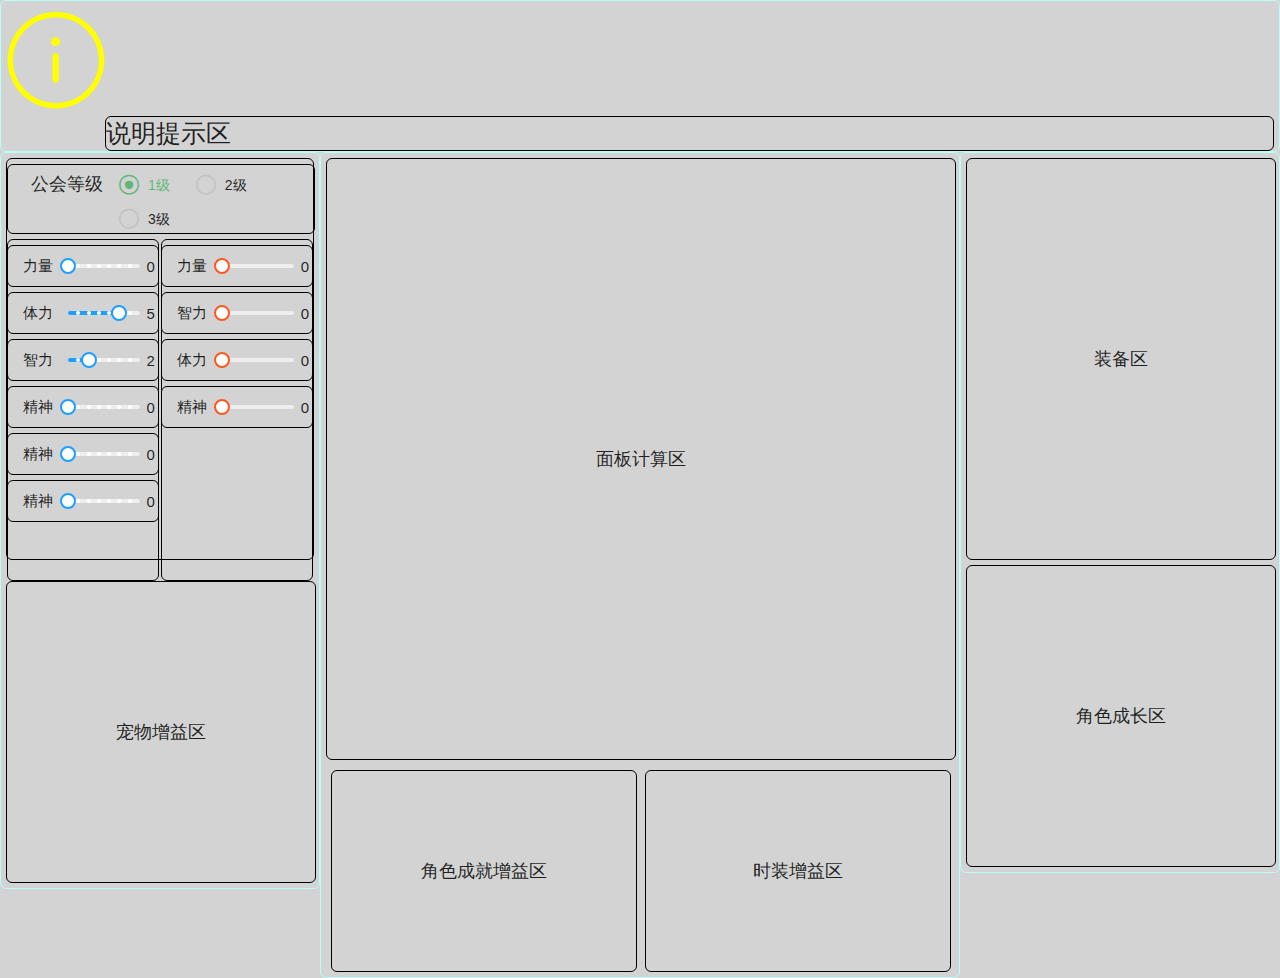
==== commit d633817b: "写了个事件" ====
--- a/indexPC.html
+++ b/indexPC.html
@@ -5,30 +5,67 @@
     <title>DNF面板计算器</title>
     <link href="./layui/css/layui.css" rel="stylesheet">
     <link href="./css/background.css" rel="stylesheet">
-    <script src="js/rem.js" ></script>
+    <script src="js/rem.js"></script>
 </head>
 <body>
 <script src="./layui/layui.js"></script>
-<script>
-    layui.use(['layer', 'form'], function(){
-        var layer = layui.layer
-            ,form = layui.form;
-
-        // layer.msg('Hello World');
-    });
-</script>
 <div id="container" class="container">
     <div class="layui-row" style="height: 100px; margin-bottom: 30px;">
         <div class="layui-col-md12 colpadding colborder">
             <i class="layui-icon layui-icon-tips" style="font-size: 100px; width: 8%; color: yellow;"></i>
-            <div id="warringInfo" class="panelDivbgWarring" style="float: right; height: 100%; width: 92%">说明提示区</div>
+            <div id="warringInfo" class="panelDivbgWarring" style="float: right; height: 100%; width: 92%">
+                说明提示区
+            </div>
         </div>
     </div>
     <div class="layui-row">
         <!-- 左边列 -->
         <div class="layui-col-md3 colpadding colborder">
-            <div id="guild" class="panelDivbg" style="height: 400px;">
-                公会增益区
+            <div id="guild" class="panelBroder" style="height: 400px;">
+                <form class="layui-form" action="">
+                    <div class="layui-form-item guildPanelLevel panelBroder">
+                        <label class="layui-form-label">公会等级</label>
+                        <div class="layui-input-block">
+                            <input type="radio" name="guildLevel" value="1" title="1级" checked="" lay-filter="levelChange">
+                            <input type="radio" name="guildLevel" value="2" title="2级" lay-filter="levelChange">
+                            <input type="radio" name="guildLevel" value="3" title="3级" lay-filter="levelChange">
+                        </div>
+                    </div>
+                </form>
+                <div id="guildPersonalBuff" class="guildPanelLeft panelBroder" >
+                    <div class="guildPanelDetail">
+                        <label>力量</label><div id="guildPersonBuff_1" class="guildPersonSilder"></div><div id="guildPersonBuff_1_tip" class="guildSilderTip"></div>
+                    </div>
+                    <div class="guildPanelDetail">
+                        <label>体力</label><div id="guildPersonBuff_2" class="guildPersonSilder"></div><div id="guildPersonBuff_2_tip" class="guildSilderTip"></div>
+                    </div>
+                    <div class="guildPanelDetail">
+                        <label>智力</label><div id="guildPersonBuff_3" class="guildPersonSilder"></div><div id="guildPersonBuff_3_tip" class="guildSilderTip"></div>
+                    </div>
+                    <div class="guildPanelDetail">
+                        <label>精神</label><div id="guildPersonBuff_4" class="guildPersonSilder"></div><div id="guildPersonBuff_4_tip" class="guildSilderTip"></div>
+                    </div>
+                    <div class="guildPanelDetail">
+                        <label>精神</label><div id="guildPersonBuff_5" class="guildPersonSilder"></div><div id="guildPersonBuff_5_tip" class="guildSilderTip"></div>
+                    </div>
+                    <div class="guildPanelDetail">
+                        <label>精神</label><div id="guildPersonBuff_6" class="guildPersonSilder"></div><div id="guildPersonBuff_6_tip" class="guildSilderTip"></div>
+                    </div>
+                </div>
+                <div id="guildPersonalBuff" class="guildPanelRight panelBroder" >
+                    <div class="guildPanelDetail">
+                        <label>力量</label><div id="guildCommonBuff_1" class="guildCommonSilder"></div><div id="guildCommonBuff_1_tip" class="guildSilderTip"></div>
+                    </div>
+                    <div class="guildPanelDetail">
+                        <label>智力</label><div id="guildCommonBuff_2" class="guildCommonSilder"></div><div id="guildCommonBuff_2_tip" class="guildSilderTip"></div>
+                    </div>
+                    <div class="guildPanelDetail">
+                        <label>体力</label><div id="guildCommonBuff_3" class="guildCommonSilder"></div><div id="guildCommonBuff_3_tip" class="guildSilderTip"></div>
+                    </div>
+                    <div class="guildPanelDetail">
+                        <label>精神</label><div id="guildCommonBuff_4" class="guildCommonSilder"></div><div id="guildCommonBuff_4_tip" class="guildSilderTip"></div>
+                    </div>
+                </div>
             </div>
             <div id="pet" class="panelDivbg" style="height: 300px;">
                 宠物增益区
@@ -64,4 +101,5 @@
     </div>
 </div>
 </body>
+<script src="./js/guild.js"></script>
 </html>--- a/css/background.css
+++ b/css/background.css
@@ -1,10 +1,8 @@
-div {
-    border-radius: 6px;
-}
-body{
-    background-color: lightgrey;
-}
+div {border-radius: 6px;}
 
+body {background-color: lightgrey;}
+
+/* 最大一层的容器 */
 .container {
     position: absolute;
     top: 0;
@@ -14,15 +12,15 @@
     /*height: 1000px;*/
     /*background-color: lightgrey;*/
 }
+/* layui布局列 */
+.colpadding {padding: 5px 5px 0px 5px;}
+/* layui布局列 边框 */
+.colborder {border: 1px solid #b5fff8;}
 
-.colpadding {
-    padding: 5px 5px 0px 5px;
-}
+/* 面板边框 */
+.panelBroder {border: 1px solid black;}
 
-.colborder {
-    border: 1px solid #3f3f3f;
-}
-
+/* 面板统一背景布局 */
 .panelDivbg {
     margin-bottom: 5px;
     width: 100%;
@@ -31,10 +29,49 @@
     display: flex;
     align-items: center;
     justify-content: center;
+    font-size: 18px;
+}
+
+/* 上层警告区 */
+.panelDivbgWarring {
+    border: 1px solid black;
     font-size: 25px;
 }
 
-.panelDivbgWarring{
+/* 公会面板样式 */
+/* 公会等级 */
+.guildPanelLevel {
+    margin-top: 5px;
+    margin-bottom: 5px;
+    width: 100%;
+    height: 20%;
+    /*height: 400px;*/
     border: 1px solid black;
-    font-size: 25px;
-}+    font-size: 18px;
+
+    scrollbar-width: none; /* firefox */
+    -ms-overflow-style: none; /* IE 10+ */
+    overflow-x: hidden;
+    overflow-y: auto;
+}
+.guildPanelLevel::-webkit-scrollbar {
+    display: none; /* Chrome Safari */
+}
+/* 公会增益左边（个人增益） */
+.guildPanelLeft {float: left;}
+/* 公会增益右边（公共增益） */
+.guildPanelRight {float: right;}
+/* 公会增益共用样式 */
+.guildPanelLeft, .guildPanelRight {
+    width: 49%;
+    height: 85%;
+    display: flex;
+    flex-direction: column;
+    align-items: center;
+    font-size: 15px;
+}
+.guildPanelDetail{margin-top: 5px; height: 40px; width: 100%; display: flex;align-items: center; border: 1px solid black;}
+.guildPanelDetail label{float: left;width: 40%; text-align: center;}
+.guildPanelDetail .guildPersonSilder{float: left;width: 48%;}
+.guildPanelDetail .guildCommonSilder{float: left;width: 48%;}
+.guildPanelDetail .guildSilderTip{float: right; text-align: right; width: 10%;}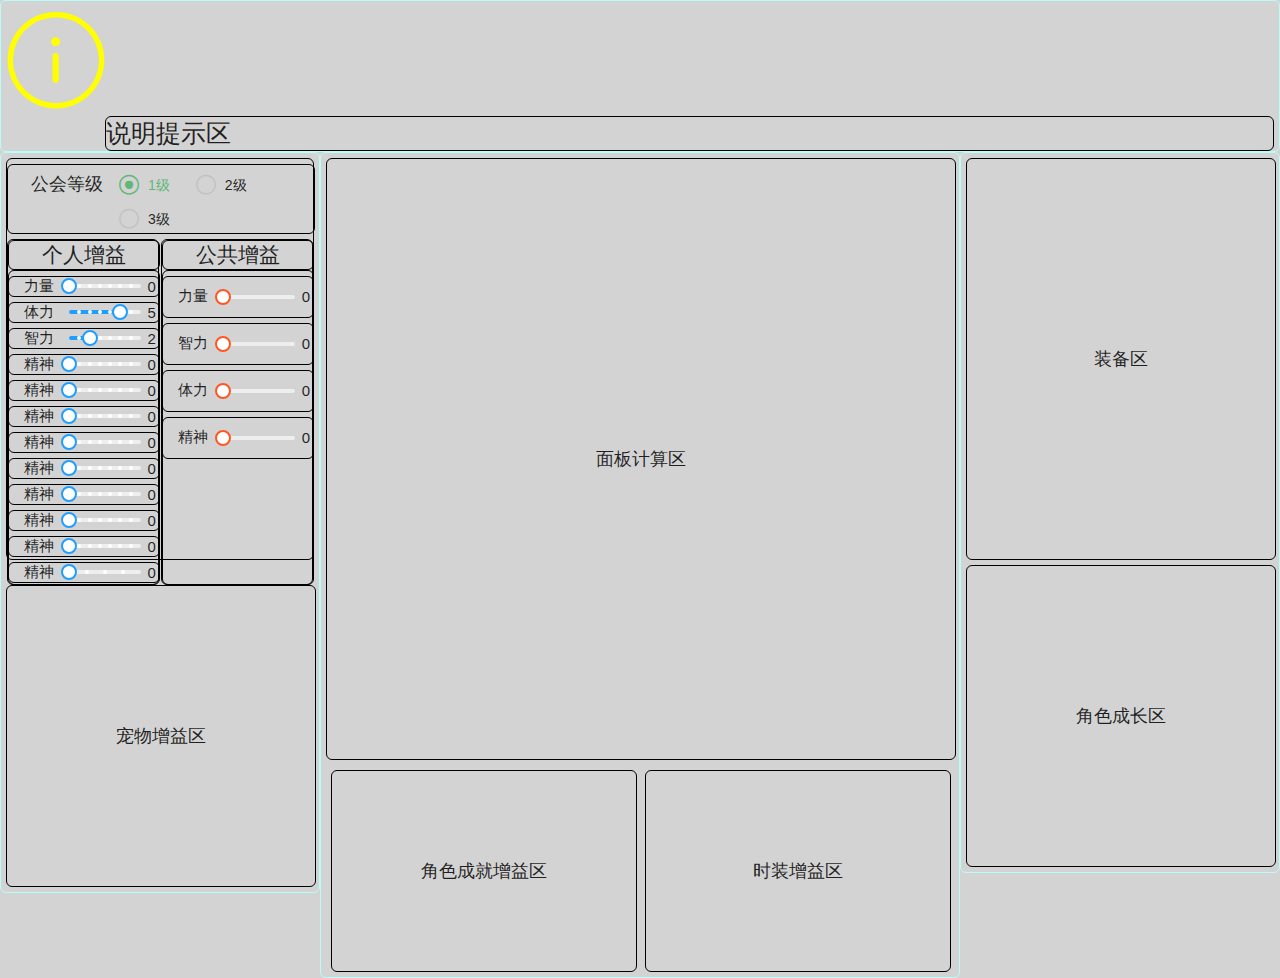
==== commit 9c836603: "公会增益区界面做好了" ====
--- a/indexPC.html
+++ b/indexPC.html
@@ -32,38 +32,71 @@
                         </div>
                     </div>
                 </form>
-                <div id="guildPersonalBuff" class="guildPanelLeft panelBroder" >
-                    <div class="guildPanelDetail">
-                        <label>力量</label><div id="guildPersonBuff_1" class="guildPersonSilder"></div><div id="guildPersonBuff_1_tip" class="guildSilderTip"></div>
-                    </div>
-                    <div class="guildPanelDetail">
-                        <label>体力</label><div id="guildPersonBuff_2" class="guildPersonSilder"></div><div id="guildPersonBuff_2_tip" class="guildSilderTip"></div>
-                    </div>
-                    <div class="guildPanelDetail">
-                        <label>智力</label><div id="guildPersonBuff_3" class="guildPersonSilder"></div><div id="guildPersonBuff_3_tip" class="guildSilderTip"></div>
-                    </div>
-                    <div class="guildPanelDetail">
-                        <label>精神</label><div id="guildPersonBuff_4" class="guildPersonSilder"></div><div id="guildPersonBuff_4_tip" class="guildSilderTip"></div>
-                    </div>
-                    <div class="guildPanelDetail">
-                        <label>精神</label><div id="guildPersonBuff_5" class="guildPersonSilder"></div><div id="guildPersonBuff_5_tip" class="guildSilderTip"></div>
-                    </div>
-                    <div class="guildPanelDetail">
-                        <label>精神</label><div id="guildPersonBuff_6" class="guildPersonSilder"></div><div id="guildPersonBuff_6_tip" class="guildSilderTip"></div>
+                <div class="guildPanelLeft panelBroder">
+                    <div class="guildPanelLeftTitle panelBroder"><h2>个人增益</h2></div>
+                    <div id="guildPersonalBuff" class="guildPanelLeftInner panelBroder" >
+                        <div class="guildPanelDetail">
+                            <label>力量</label><div id="guildPersonBuff_1" class="guildPersonSilder"></div><div id="guildPersonBuff_1_tip" class="guildSilderTip"></div>
+                        </div>
+                        <div class="guildPanelDetail">
+                            <label>体力</label><div id="guildPersonBuff_2" class="guildPersonSilder"></div><div id="guildPersonBuff_2_tip" class="guildSilderTip"></div>
+                        </div>
+                        <div class="guildPanelDetail">
+                            <label>智力</label><div id="guildPersonBuff_3" class="guildPersonSilder"></div><div id="guildPersonBuff_3_tip" class="guildSilderTip"></div>
+                        </div>
+                        <div class="guildPanelDetail">
+                            <label>精神</label><div id="guildPersonBuff_4" class="guildPersonSilder"></div><div id="guildPersonBuff_4_tip" class="guildSilderTip"></div>
+                        </div>
+                        <div class="guildPanelDetail">
+                            <label>精神</label><div id="guildPersonBuff_5" class="guildPersonSilder"></div><div id="guildPersonBuff_5_tip" class="guildSilderTip"></div>
+                        </div>
+                        <div class="guildPanelDetail">
+                            <label>精神</label><div id="guildPersonBuff_6" class="guildPersonSilder"></div><div id="guildPersonBuff_6_tip" class="guildSilderTip"></div>
+                        </div>
+                        <div class="guildPanelDetail">
+                            <label>精神</label><div id="guildPersonBuff_7" class="guildPersonSilder"></div><div id="guildPersonBuff_7_tip" class="guildSilderTip"></div>
+                        </div>
+                        <div class="guildPanelDetail">
+                            <label>精神</label><div id="guildPersonBuff_8" class="guildPersonSilder"></div><div id="guildPersonBuff_8_tip" class="guildSilderTip"></div>
+                        </div>
+                        <div class="guildPanelDetail">
+                            <label>精神</label><div id="guildPersonBuff_9" class="guildPersonSilder"></div><div id="guildPersonBuff_9_tip" class="guildSilderTip"></div>
+                        </div>
+                        <div class="guildPanelDetail">
+                            <label>精神</label><div id="guildPersonBuff_10" class="guildPersonSilder"></div><div id="guildPersonBuff_10_tip" class="guildSilderTip"></div>
+                        </div>
+                        <div class="guildPanelDetail">
+                            <label>精神</label><div id="guildPersonBuff_11" class="guildPersonSilder"></div><div id="guildPersonBuff_11_tip" class="guildSilderTip"></div>
+                        </div>
+                        <div class="guildPanelDetail">
+                            <label>精神</label><div id="guildPersonSPBuff_1" class="guildPersonSPSilder"></div><div id="guildPersonSPBuff_1_tip" class="guildSilderTip"></div>
+                        </div>
+                        <div class="guildPanelDetail">
+                            <label>精神</label><div id="guildPersonSPBuff_2" class="guildPersonSPSilder"></div><div id="guildPersonSPBuff_2_tip" class="guildSilderTip"></div>
+                        </div>
+                        <div class="guildPanelDetail">
+                            <label>全属性强化</label><div id="guildPersonSPBuff_3" class="guildPersonSPSilder"></div><div id="guildPersonSPBuff_3_tip" class="guildSilderTip"></div>
+                        </div>
+                        <div class="guildPanelDetail">
+                            <label>全属性抗性</label><div id="guildPersonSPBuff_4" class="guildPersonSPSilder"></div><div id="guildPersonSPBuff_4_tip" class="guildSilderTip"></div>
+                        </div>
                     </div>
                 </div>
-                <div id="guildPersonalBuff" class="guildPanelRight panelBroder" >
-                    <div class="guildPanelDetail">
-                        <label>力量</label><div id="guildCommonBuff_1" class="guildCommonSilder"></div><div id="guildCommonBuff_1_tip" class="guildSilderTip"></div>
-                    </div>
-                    <div class="guildPanelDetail">
-                        <label>智力</label><div id="guildCommonBuff_2" class="guildCommonSilder"></div><div id="guildCommonBuff_2_tip" class="guildSilderTip"></div>
-                    </div>
-                    <div class="guildPanelDetail">
-                        <label>体力</label><div id="guildCommonBuff_3" class="guildCommonSilder"></div><div id="guildCommonBuff_3_tip" class="guildSilderTip"></div>
-                    </div>
-                    <div class="guildPanelDetail">
-                        <label>精神</label><div id="guildCommonBuff_4" class="guildCommonSilder"></div><div id="guildCommonBuff_4_tip" class="guildSilderTip"></div>
+                <div class="guildPanelRight panelBroder">
+                    <div class="guildPanelRightTitle panelBroder"><h2>公共增益</h2></div>
+                    <div id="guildCommonBuff" class="guildPanelRightInner panelBroder" >
+                        <div class="guildPanelDetail">
+                            <label>力量</label><div id="guildCommonBuff_1" class="guildCommonSilder"></div><div id="guildCommonBuff_1_tip" class="guildSilderTip"></div>
+                        </div>
+                        <div class="guildPanelDetail">
+                            <label>智力</label><div id="guildCommonBuff_2" class="guildCommonSilder"></div><div id="guildCommonBuff_2_tip" class="guildSilderTip"></div>
+                        </div>
+                        <div class="guildPanelDetail">
+                            <label>体力</label><div id="guildCommonBuff_3" class="guildCommonSilder"></div><div id="guildCommonBuff_3_tip" class="guildSilderTip"></div>
+                        </div>
+                        <div class="guildPanelDetail">
+                            <label>精神</label><div id="guildCommonBuff_4" class="guildCommonSilder"></div><div id="guildCommonBuff_4_tip" class="guildSilderTip"></div>
+                        </div>
                     </div>
                 </div>
             </div>
--- a/css/background.css
+++ b/css/background.css
@@ -48,30 +48,33 @@
     /*height: 400px;*/
     border: 1px solid black;
     font-size: 18px;
+}
+/* 公会增益左边（个人增益） */
+.guildPanelLeft {float: left;}
+/* 公会增益右边（公共增益） */
+.guildPanelRight {float: right;}
+.guildPanelLeft, .guildPanelRight {width: 49%;height: 86%;}
+.guildPanelLeft .guildPanelLeftTitle, .guildPanelRight .guildPanelRightTitle{width: 100%;height: 8%; text-align: center;}
+.guildPanelLeftInner::-webkit-scrollbar, .guildPanelRightInner::-webkit-scrollbar{
+    display: none; /* Chrome Safari */
+}
+.guildPanelLeftInner, .guildPanelRightInner {
+    width: 100%;
+    height: 91%;
+    display: flex;
+    flex-direction: column;
+    align-items: center;
+    font-size: 15px;
 
     scrollbar-width: none; /* firefox */
     -ms-overflow-style: none; /* IE 10+ */
     overflow-x: hidden;
     overflow-y: auto;
 }
-.guildPanelLevel::-webkit-scrollbar {
-    display: none; /* Chrome Safari */
-}
-/* 公会增益左边（个人增益） */
-.guildPanelLeft {float: left;}
-/* 公会增益右边（公共增益） */
-.guildPanelRight {float: right;}
 /* 公会增益共用样式 */
-.guildPanelLeft, .guildPanelRight {
-    width: 49%;
-    height: 85%;
-    display: flex;
-    flex-direction: column;
-    align-items: center;
-    font-size: 15px;
-}
 .guildPanelDetail{margin-top: 5px; height: 40px; width: 100%; display: flex;align-items: center; border: 1px solid black;}
 .guildPanelDetail label{float: left;width: 40%; text-align: center;}
 .guildPanelDetail .guildPersonSilder{float: left;width: 48%;}
+.guildPanelDetail .guildPersonSPSilder{float: left;width: 48%;}
 .guildPanelDetail .guildCommonSilder{float: left;width: 48%;}
 .guildPanelDetail .guildSilderTip{float: right; text-align: right; width: 10%;}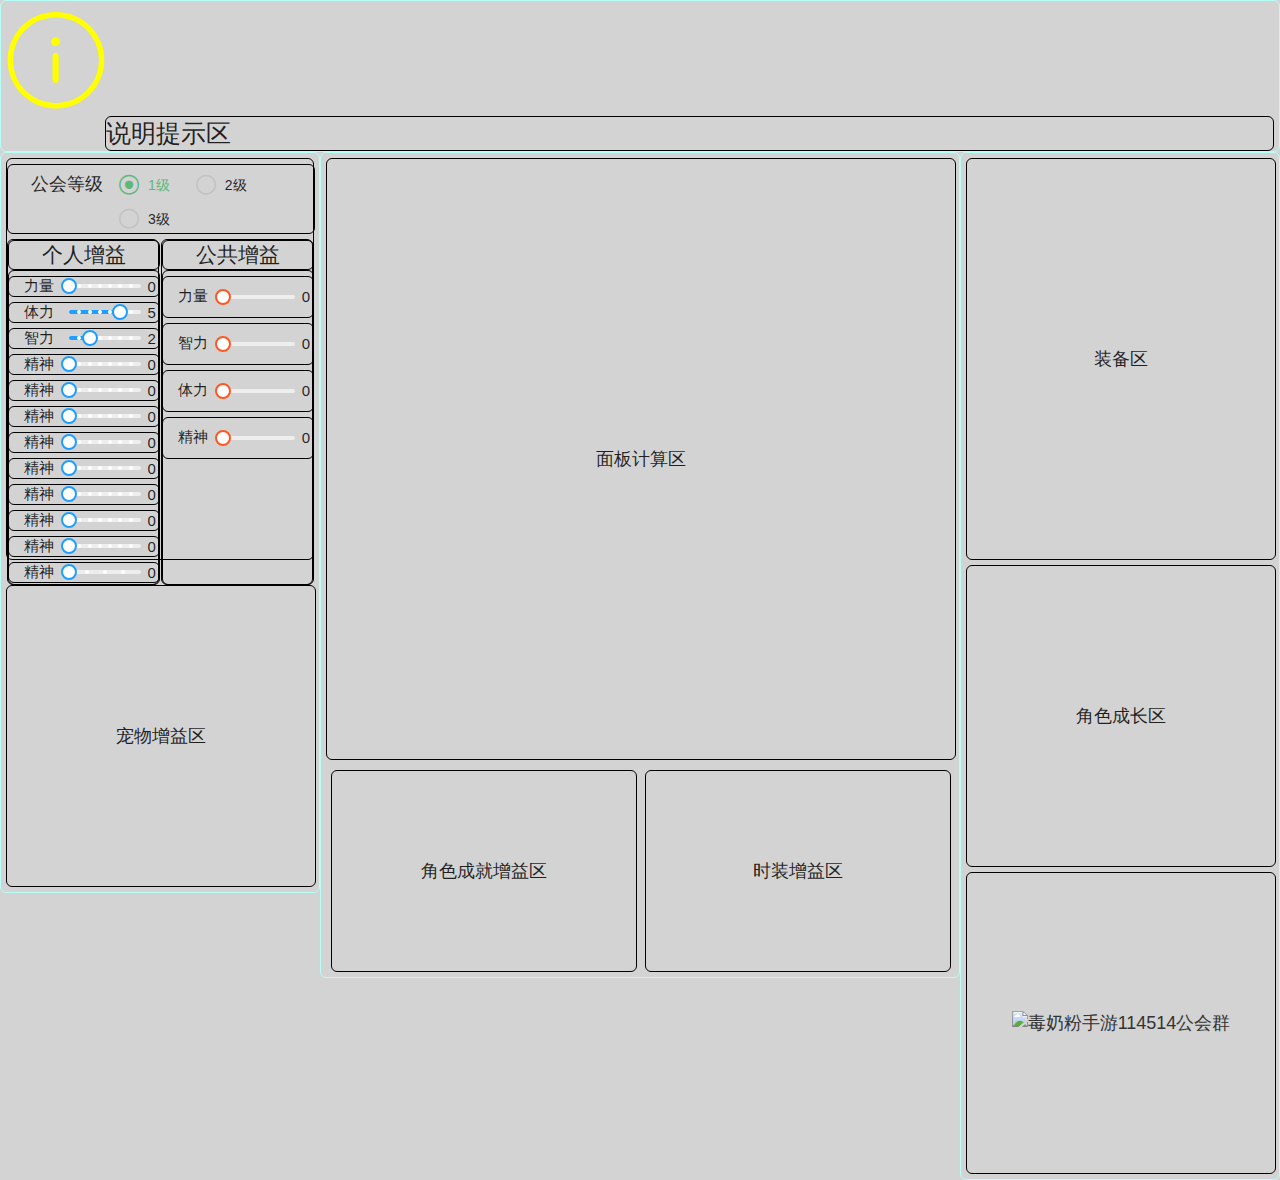
==== commit c036bbc7: "公会区改个样式" ====
--- a/indexPC.html
+++ b/indexPC.html
@@ -5,6 +5,7 @@
     <title>DNF面板计算器</title>
     <link href="./layui/css/layui.css" rel="stylesheet">
     <link href="./css/background.css" rel="stylesheet">
+    <link href="./css/panel.css" rel="stylesheet">
     <script src="js/rem.js"></script>
 </head>
 <body>
@@ -21,7 +22,7 @@
     <div class="layui-row">
         <!-- 左边列 -->
         <div class="layui-col-md3 colpadding colborder">
-            <div id="guild" class="panelBroder" style="height: 400px;">
+            <div id="guild" class="panelDivMargin panelBroder" style="height: 400px;">
                 <form class="layui-form" action="">
                     <div class="layui-form-item guildPanelLevel panelBroder">
                         <label class="layui-form-label">公会等级</label>
@@ -130,6 +131,9 @@
             <div id="grow" class="panelDivbg" style="height: 300px;">
                 角色成长区
             </div>
+            <div id="qqGroup" class="panelDivbg" style="height: 300px;">
+                <a target="_blank" href="https://qm.qq.com/cgi-bin/qm/qr?k=OXs-KO73UAD4Hjm3lezHhDs-ZQv6nTme&jump_from=webapi"><img border="0" src="//pub.idqqimg.com/wpa/images/group.png" alt="毒奶粉手游114514公会群" title="毒奶粉手游114514公会群"></a>
+            </div>
         </div>
     </div>
 </div>
--- a/css/background.css
+++ b/css/background.css
@@ -19,6 +19,8 @@
 
 /* 面板边框 */
 .panelBroder {border: 1px solid black;}
+/* 面板正式使用间隔 */
+.panelDivMargin{margin-bottom: 5px;}
 
 /* 面板统一背景布局 */
 .panelDivbg {
@@ -36,45 +38,4 @@
 .panelDivbgWarring {
     border: 1px solid black;
     font-size: 25px;
-}
-
-/* 公会面板样式 */
-/* 公会等级 */
-.guildPanelLevel {
-    margin-top: 5px;
-    margin-bottom: 5px;
-    width: 100%;
-    height: 20%;
-    /*height: 400px;*/
-    border: 1px solid black;
-    font-size: 18px;
-}
-/* 公会增益左边（个人增益） */
-.guildPanelLeft {float: left;}
-/* 公会增益右边（公共增益） */
-.guildPanelRight {float: right;}
-.guildPanelLeft, .guildPanelRight {width: 49%;height: 86%;}
-.guildPanelLeft .guildPanelLeftTitle, .guildPanelRight .guildPanelRightTitle{width: 100%;height: 8%; text-align: center;}
-.guildPanelLeftInner::-webkit-scrollbar, .guildPanelRightInner::-webkit-scrollbar{
-    display: none; /* Chrome Safari */
-}
-.guildPanelLeftInner, .guildPanelRightInner {
-    width: 100%;
-    height: 91%;
-    display: flex;
-    flex-direction: column;
-    align-items: center;
-    font-size: 15px;
-
-    scrollbar-width: none; /* firefox */
-    -ms-overflow-style: none; /* IE 10+ */
-    overflow-x: hidden;
-    overflow-y: auto;
-}
-/* 公会增益共用样式 */
-.guildPanelDetail{margin-top: 5px; height: 40px; width: 100%; display: flex;align-items: center; border: 1px solid black;}
-.guildPanelDetail label{float: left;width: 40%; text-align: center;}
-.guildPanelDetail .guildPersonSilder{float: left;width: 48%;}
-.guildPanelDetail .guildPersonSPSilder{float: left;width: 48%;}
-.guildPanelDetail .guildCommonSilder{float: left;width: 48%;}
-.guildPanelDetail .guildSilderTip{float: right; text-align: right; width: 10%;}+}--- a/css/panel.css
+++ b/css/panel.css
@@ -0,0 +1,19 @@
+/* 公会面板样式 */
+/* 公会等级 */
+.guildPanelLevel {margin-top: 5px;margin-bottom: 5px;width: 100%;height: 20%;border: 1px solid black;font-size: 18px;}
+/* 公会增益左边（个人增益） */
+.guildPanelLeft {float: left;}
+/* 公会增益右边（公共增益） */
+.guildPanelRight {float: right;}
+.guildPanelLeft, .guildPanelRight {width: 49%;height: 86%;}
+.guildPanelLeft .guildPanelLeftTitle, .guildPanelRight .guildPanelRightTitle{width: 100%;height: 8%; text-align: center;}
+.guildPanelLeftInner::-webkit-scrollbar, .guildPanelRightInner::-webkit-scrollbar{display: none; /* Chrome Safari */}
+.guildPanelLeftInner, .guildPanelRightInner {width: 100%;height: 91%;display: flex;flex-direction: column;align-items: center;font-size: 15px;scrollbar-width: none; /* firefox */-ms-overflow-style: none; /* IE 10+ */overflow-x: hidden;overflow-y: auto;}
+/* 公会增益共用样式 */
+.guildPanelDetail{margin-top: 5px; height: 40px; width: 100%; display: flex;align-items: center; border: 1px solid black;}
+.guildPanelDetail label{float: left;width: 40%; text-align: center;}
+.guildPanelDetail .guildPersonSilder{float: left;width: 48%;}
+.guildPanelDetail .guildPersonSPSilder{float: left;width: 48%;}
+.guildPanelDetail .guildCommonSilder{float: left;width: 48%;}
+.guildPanelDetail .guildSilderTip{float: right; text-align: right; width: 10%;}
+
